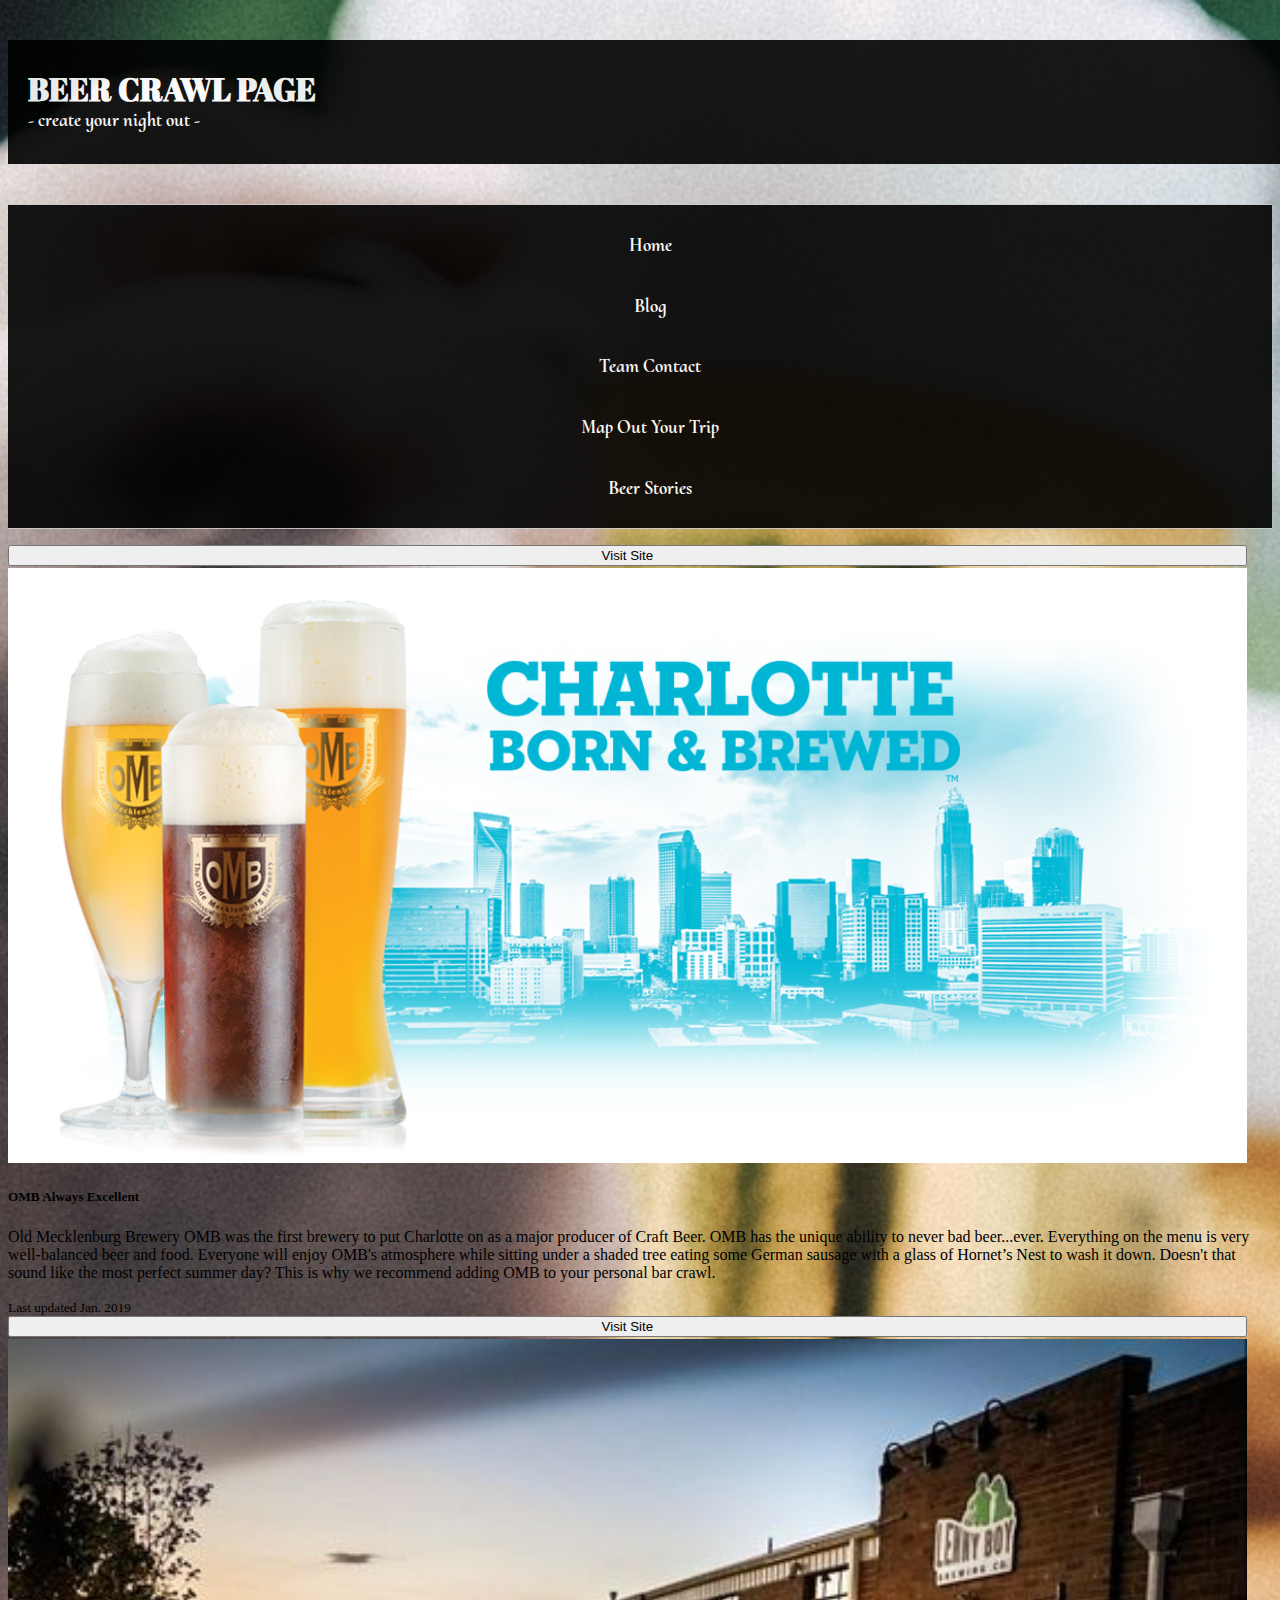
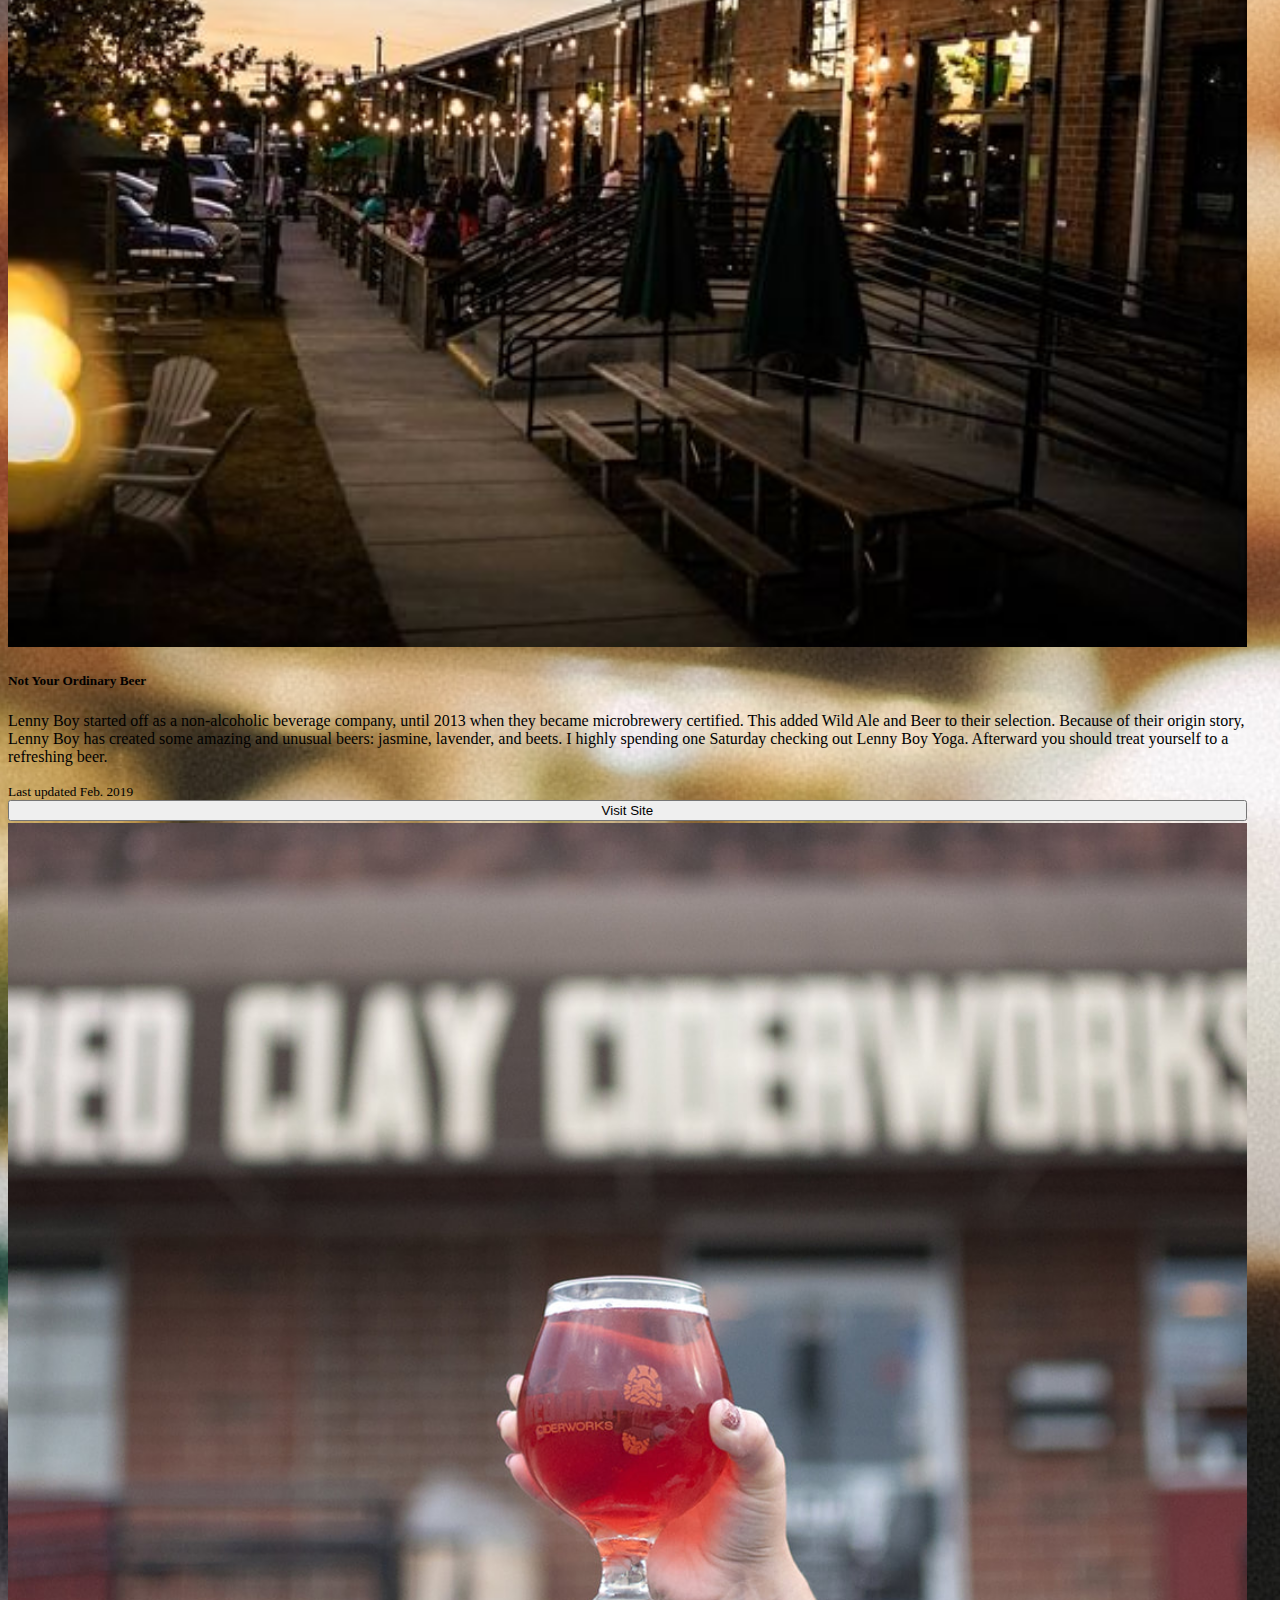
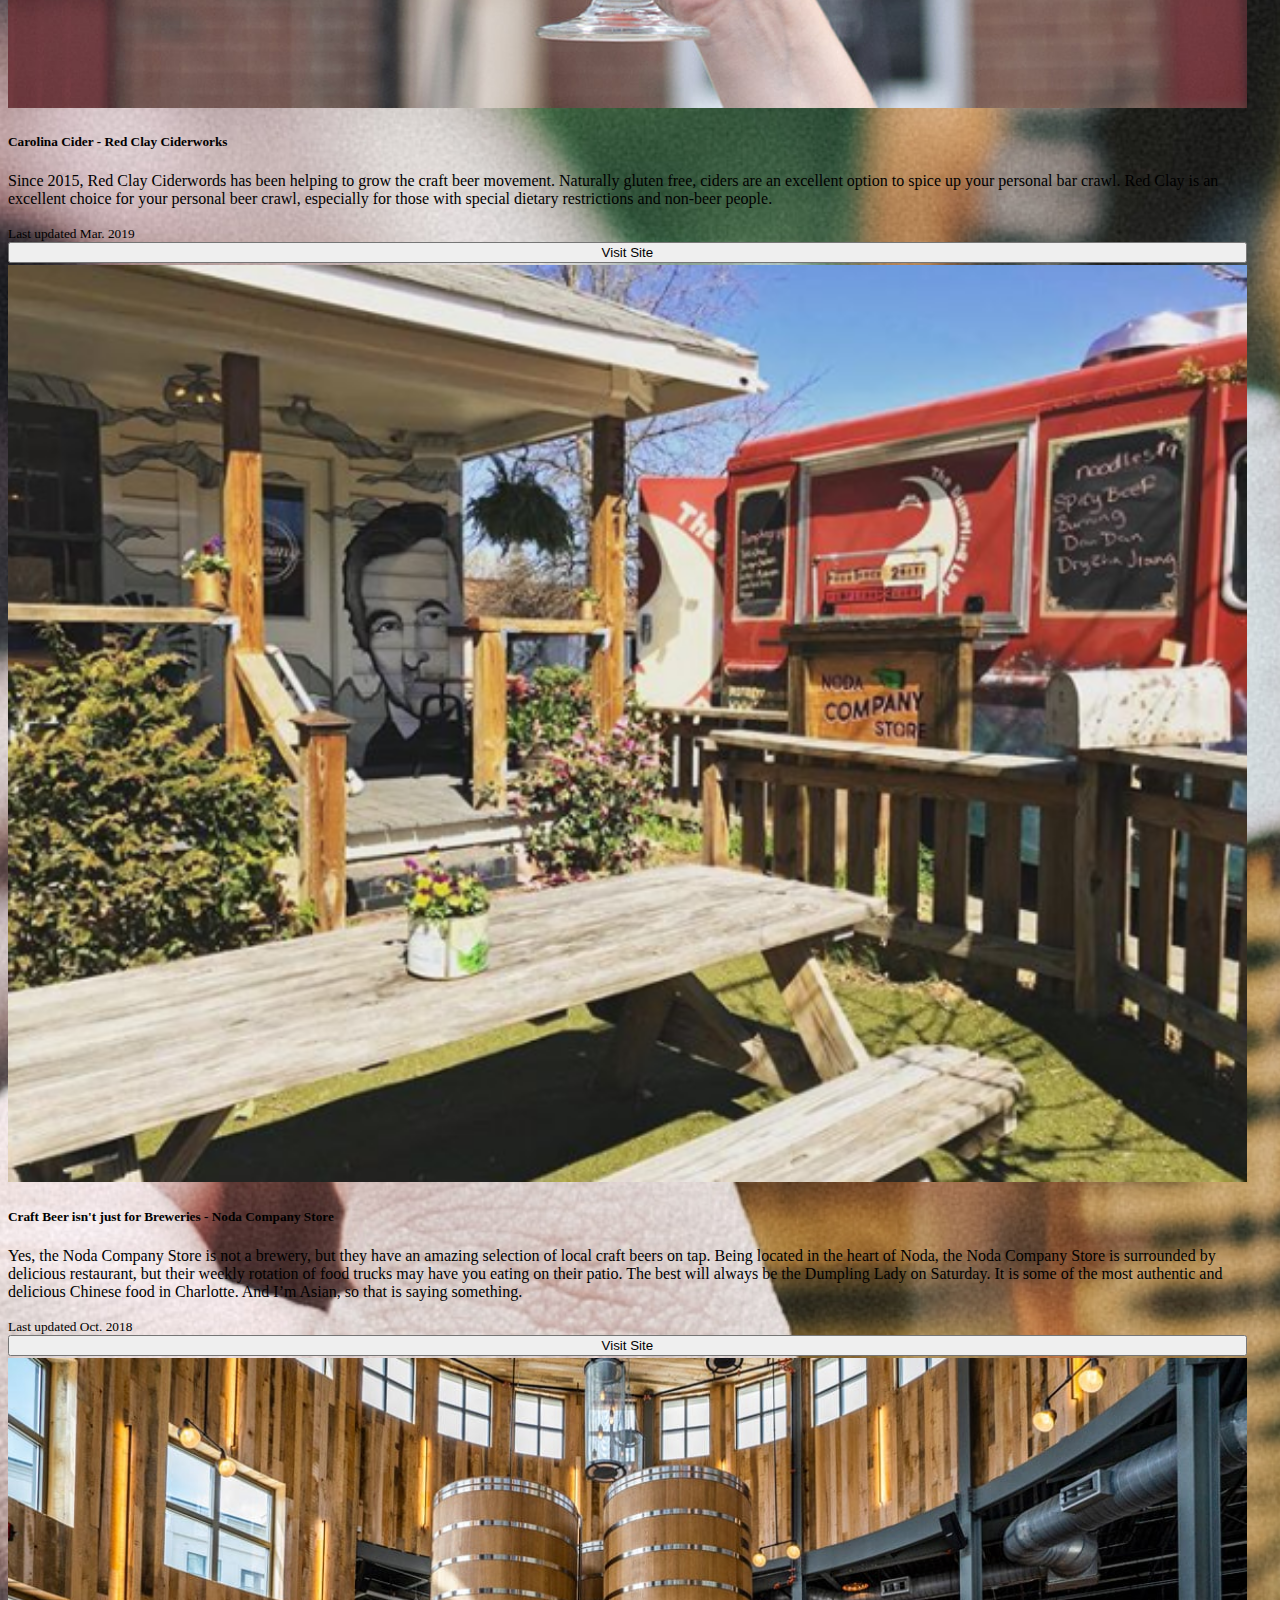
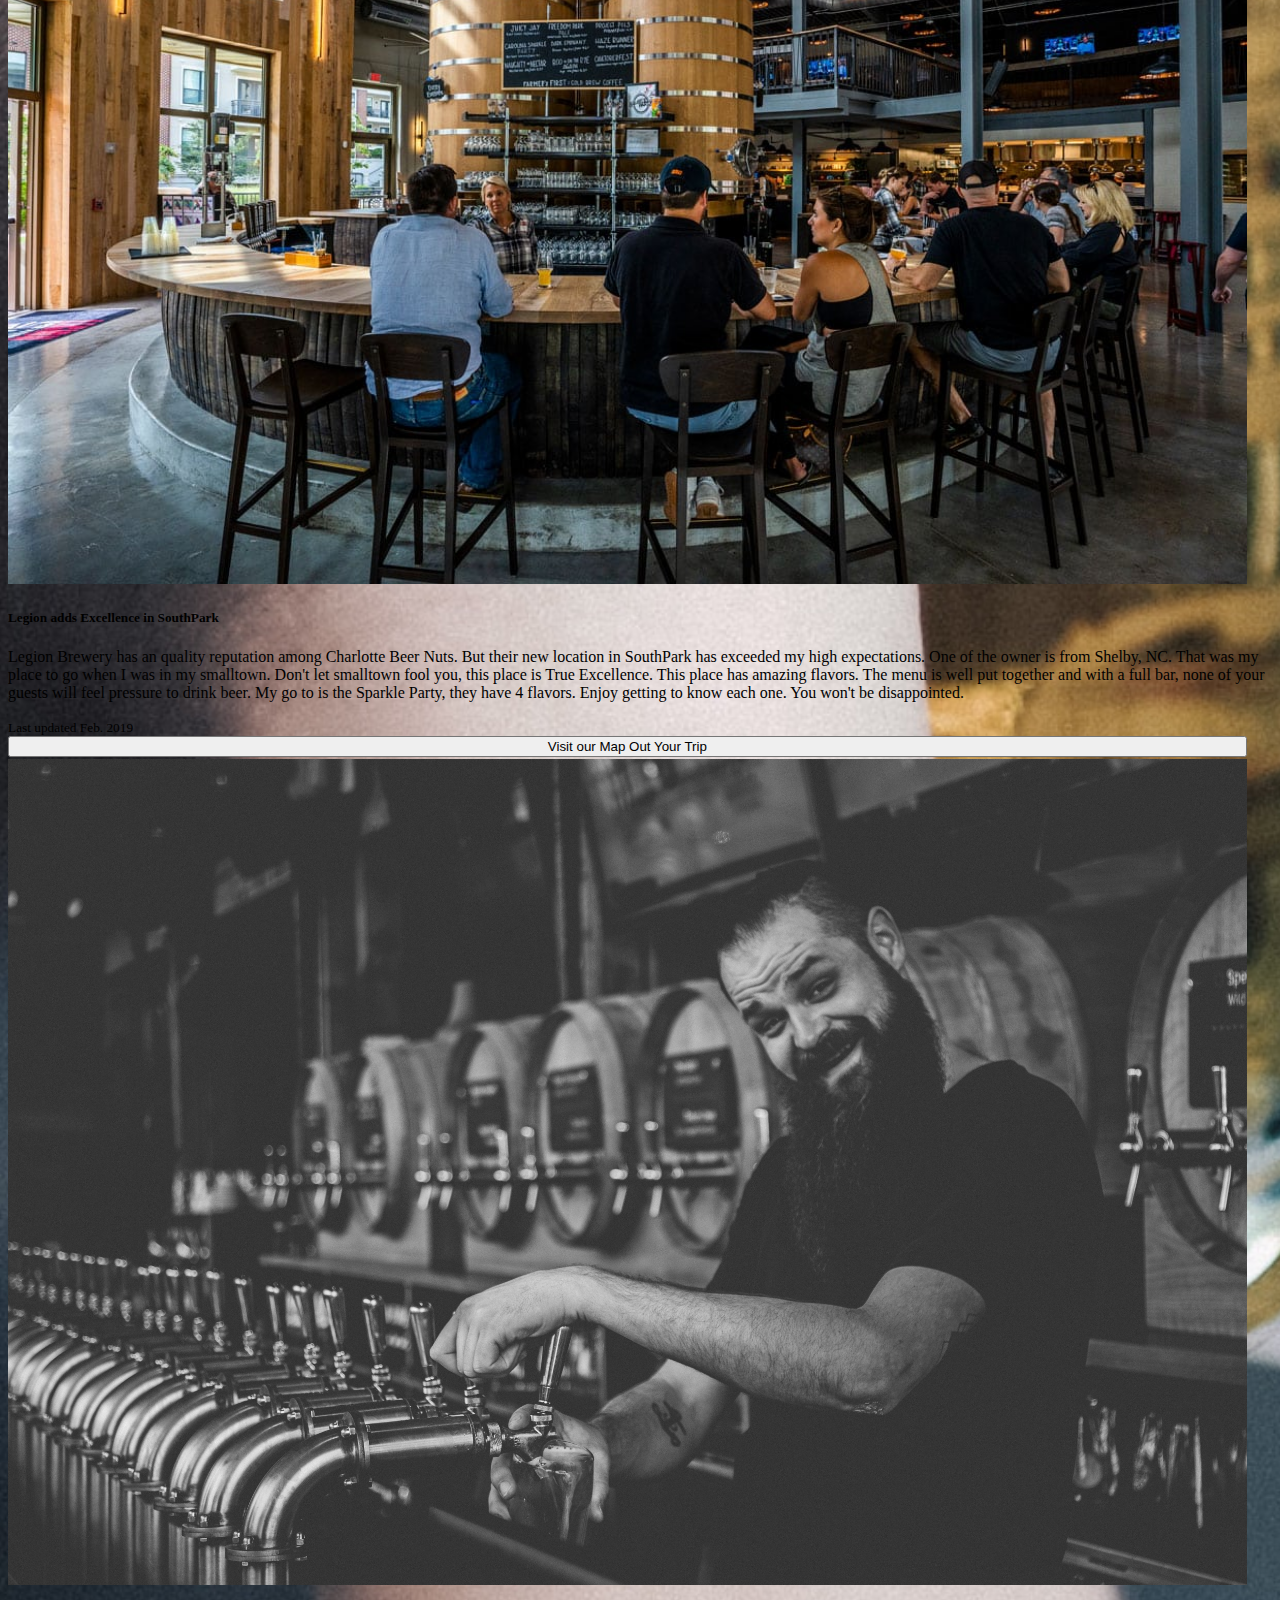
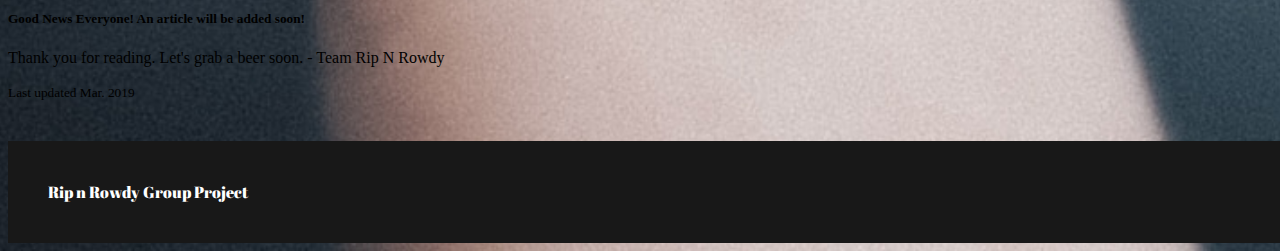
==== blog.html @ 683eb0e2 "some changes to the blog, and small change to the click on the home page" ====
<!DOCTYPE html>
<html>

<head>
  <meta charset="utf-8">
  <meta http-equiv="X-UA-Compatible" content="IE=edge">
  <title>Beer Crawl - Blog</title>
  <link rel="shortcut icon" type="image/png" href="assets/images/beerIcon.png" />
  <link
    href="https://fonts.googleapis.com/css?family=Abril+Fatface|Arvo|Cinzel:700|Cormorant+Upright|Hanuman|Montserrat|Playfair+Display+SC|Pridi|Quattrocento"
    rel="stylesheet">
  <meta name="viewport" content="width=device-width, initial-scale=1">
  <link rel="stylesheet" href="https://stackpath.bootstrapcdn.com/bootstrap/4.2.1/css/bootstrap.min.css"
    integrity="sha384-GJzZqFGwb1QTTN6wy59ffF1BuGJpLSa9DkKMp0DgiMDm4iYMj70gZWKYbI706tWS" crossorigin="anonymous">
  <link rel="stylesheet" type="text/css" media="screen" href="assets/css/style.css">
  <script src="app.js"></script>
</head>


<body>
  <div class="container">
    <div class="bannerHead text-center">
      <h1 class="title">BEER CRAWL PAGE</h1>
      <h3 class="subtitle">- create your night out -</h3>
    </div>
  </div>

  <ul class="nav">
    <li class="nav-item text-center">
      <h3><a class="nav-link active" href="index.html">Home</a></h3>
    </li>
    <li class="nav-item text-center">
      <h3><a class="nav-link" href="blog.html">Blog</a></h3>
    </li>
    <li class="nav-item text-center">
      <h3><a class="nav-link" href="contact.html">Team Contact</a></h3>
    </li>
    <li class="nav-item text-center">
      <h3><a class="nav-link" href="placesTest.html">Map Out Your Trip</a></h3>
    </li>
    <li class="nav-item text-center">
      <h3><a class="nav-link" href="userStories.html">Beer Stories</a></h3>
    </li>
  </ul>
  <div class="blog">
    <div class="card-deck">
      <div class="card m-5 ">
        <a href='https://www.oldemeckbrew.com/' target="_blank"><button name="brewery" class="m-1 blogBtn">Visit
            Site</button></a>
        <!-- stretch goal -->
        <!-- <button id="ombGoogleCalendar" class="m-1 blogBtn"> Add to Google Calendar</button> Address OMB is 4150 Yancey Rd, Charlotte, NC 28217 -->
        <img src="assets/images/OMB.blog.png" class="card-img-top"
          alt="Three beautifully colored beers with a perfect view of the Charlotte Skyline.">
        <div class="card-body">
          <h5 class="card-title">OMB Always Excellent</h5>
          <p class="card-text">Old Mecklenburg Brewery OMB was the first brewery to put Charlotte on as a major producer
            of Craft Beer. OMB has the unique ability to never bad beer...ever. Everything on the menu is very
            well-balanced beer and food. Everyone will enjoy OMB's atmosphere while sitting under a shaded tree eating
            some German sausage with a glass of Hornet’s Nest to wash it down. Doesn't that sound like the most perfect
            summer day? This is why we recommend adding OMB to your personal bar crawl. </p>
        </div>
        <div class="card-footer">
          <small class="text-muted">Last updated Jan. 2019</small>
        </div>
      </div>
      <div class="card m-5">
        <a href='http://www.discoverlennyboy.com/' target="_blank"><button name="brewery" class="m-1 blogBtn">Visit
            Site</button></a>
        <!-- stretch goal -->
        <!-- <button id="lennyBoyGoogleCalendar" class="m-1 blogBtn">Add to Google Calendar</button>Address Lenny Boy 3000 S Tryon St, Charlotte, NC 28217 -->
        <img src="assets/images/lennyBoy.blog.jpg" class="card-img-top"
          alt="Sunsetting over Lenny Boy's front patio and the lights struggle over the patio are all lit up like fireflies. ">
        <div class="card-body">
          <h5 class="card-title">Not Your Ordinary Beer</h5>
          <p class="card-text"> Lenny Boy started off as a non-alcoholic beverage company, until 2013 when they became
            microbrewery certified. This added Wild Ale and Beer to their selection. Because of their origin story,
            Lenny Boy has created some amazing and unusual beers: jasmine, lavender, and beets. I highly spending one
            Saturday checking out Lenny Boy Yoga. Afterward you should treat yourself to a refreshing beer. </p>
        </div>
        <div class="card-footer">
          <small class="text-muted">Last updated Feb. 2019</small>
        </div>
      </div>
      <div class="card m-5">
        <a href='http://www.redclayciderworks.com/' target="_blank"><button name="brewery" class="m-1 blogBtn">Visit
            Site</button></a>
        <!-- <button id="lennyBoyGoogleCalendar" class="m-1 blogBtn">Add to Google Calendar</button>Address Red Clay Ciderworks 245 Clanton Rd, Charlotte, NC 28217 -->
        <img src="assets/images/redClayblog.jpg" class="card-img-top" alt="...">
        <div class="card-body">
          <h5 class="card-title">Carolina Cider - Red Clay Ciderworks</h5>
          <p class="card-text">Since 2015, Red Clay Ciderwords has been helping to grow the craft beer movement.
            Naturally gluten free, ciders are an excellent option to spice up your personal bar crawl. Red Clay is an
            excellent choice for your personal beer crawl, especially for those with special dietary restrictions and
            non-beer people. </p>
        </div>
        <div class="card-footer">
          <small class="text-muted">Last updated Mar. 2019</small>
        </div>
      </div>
    </div>
    <div class="card-deck">

      <div class="card m-5">
        <a href='https://www.thecompanystorenoda.com/' target="_blank"><button name="brewery" class="m-1 blogBtn">Visit
            Site</button></a>
        <!-- <button id="nodaCompanyStoreGoogleCalendar" class="m-1 blogBtn"> Add to Google Calendar</button> -->
        <img src="assets/images/nodaCompanyStoreDumplingLady.png" class="card-img-top"
          alt="Back porch of the Noda Company Store and the Dumpling Lady's Red Food Truck next to it. Looks like an amzing porch to rest on.">
        <div class="card-body">
          <h5 class="card-title">Craft Beer isn't just for Breweries - Noda Company Store </h5>
          <p class="card-text">Yes, the Noda Company Store is not a brewery, but they have an amazing selection of local
            craft beers on tap. Being located in the heart of Noda, the Noda Company Store is surrounded by delicious
            restaurant, but their weekly rotation of food trucks may have you eating on their patio. The best will
            always be the Dumpling Lady on Saturday. It is some of the most authentic and delicious Chinese food in
            Charlotte. And I’m Asian, so that is saying something.
          </p>
        </div>
        <div class="card-footer">
          <small class="text-muted">Last updated Oct. 2018</small>
        </div>
      </div>
      <div class="card m-5">
        <a href='https://southpark.legionbrewing.com/' target="_blank"><button name="brewery" class="m-1 blogBtn">Visit
            Site</button></a>
        <!-- <button id="legionGoogleCalendar" class="m-1 blogBtn">Add to Google Calendar</button> -->
        <img src="assets/images/legionBrewerySouthPark.jpg" class="card-img-top"
          alt="Sunsetting over Lenny Boy's front patio and the lights struggle over the patio are all lit up like fireflies. ">
        <div class="card-body">
          <h5 class="card-title">Legion adds Excellence in SouthPark</h5>
          <p class="card-text"> Legion Brewery has an quality reputation among Charlotte Beer Nuts. But their new
            location in SouthPark has exceeded my high expectations. One of the owner is from Shelby, NC. That was my
            place to go when I was in my smalltown. Don't let smalltown fool you, this place is True Excellence. This
            place has amazing flavors. The menu is well put together and with a full bar, none of your guests will
            feel pressure to drink beer. My go to is the Sparkle Party, they have 4 flavors. Enjoy getting to know each
            one. You won't be disappointed. </p>
        </div>
        <div class="card-footer">
          <small class="text-muted">Last updated Feb. 2019</small>
        </div>
      </div>
      <div class="card m-5">
        <a href='placesTest.html' class="disabled"><button name="brewery" class="m-1 blogBtn disabled">Visit our Map Out Your Trip</button></a>
        <!-- <button id="lennyBoyGoogleCalendar" class="m-1 blogBtn">Add to Google Calendar</button> -->
        <img src="assets/images/bartenderPic.jpg" class="card-img-top" alt="Bearded bartender pouring a">
        <div class="card-body">
          <h5 class="card-title">Good News Everyone! An article will be added soon!</h5>
          <p class="card-text">Thank you for reading. Let's grab a beer soon. - Team Rip N Rowdy</p>
        </div>
        <div class="card-footer">
          <small class="text-muted">Last updated Mar. 2019</small>
        </div>
      </div>
    </div>
  </div>

  <!-- <div class="loveBeerSendYourStory">
    <h2>Do you Love Beer too? Share your story and love for good beer. </h2>
  </div> -->
  <footer class="container text-center col-lg-12">Rip n Rowdy Group Project</footer>
  <script src="https://code.jquery.com/jquery-3.3.1.slim.min.js"
    integrity="sha384-q8i/X+965DzO0rT7abK41JStQIAqVgRVzpbzo5smXKp4YfRvH+8abtTE1Pi6jizo"
    crossorigin="anonymous"></script>
  <script src="https://cdnjs.cloudflare.com/ajax/libs/popper.js/1.14.6/umd/popper.min.js"
    integrity="sha384-wHAiFfRlMFy6i5SRaxvfOCifBUQy1xHdJ/yoi7FRNXMRBu5WHdZYu1hA6ZOblgut"
    crossorigin="anonymous"></script>
  <script src="https://stackpath.bootstrapcdn.com/bootstrap/4.2.1/js/bootstrap.min.js"
    integrity="sha384-B0UglyR+jN6CkvvICOB2joaf5I4l3gm9GU6Hc1og6Ls7i6U/mkkaduKaBhlAXv9k"
    crossorigin="anonymous"></script>
  <script src="assets/javascript/app.js"></script>

</body>

</html>
---- assets/css/style.css ----
body {
  background-image: url(../images/blogBackground.jpg);
  background-position: center top; 
  background-repeat: no-repeat; 
  background-size: cover;
}

.bannerHead {
  background-color: black;
  color:white;
  margin-top: 40px;
  float: center;
  line-height: .5;
  width: 100%;
  opacity: .9;
  padding: 20px;
}

h1 {
  font-family: 'Abril Fatface', cursive;
  margin-bottom: 0;
}

h3 {
  font-family: 'Cormorant Upright', serif;
}

h4 {
  font-family:'Montserrat', sans-serif;
  margin-top: 0;
  margin-bottom: 40px;
}

h6 {
  font-family: 'Abril Fatface', cursive;
  margin-top: 5px;
}

.carousel {
  margin: auto;
  margin-top: 40px;
  max-width: 900px;
  float: center;
}

.carousel-inner img {
  margin: auto;
  max-height: 503px;

}
.carousel-inner  div img {
 max-height: 420px;
 max-width: 720px;
 overflow: hidden;

}

footer {
  color: white;
  font-family: 'Abril Fatface', cursive;
  padding: 40px;
  background-color: rgb(24, 24, 24);
  width: 100%;
  margin-top: 40px;
}

.nav{
  border:1px solid #ccc;
  border-width:1px 0;
  list-style-type: none;
  margin-left: 0;
  padding: 0;
  text-align: center;
  justify-content: center;
  margin-top: 40px;
  background-color: black; 
  opacity: .9;
}

.nav li{
  position: relative;
  display: block;
  text-align: center;
  float: center;
  margin-left: 20px;
}
.nav a{
  display: block;
  text-align: center;
  padding: 10px;
  float: center;
  color: white; 
  text-decoration: inherit; 
  margin: 0;
  margin-top: 0;
}

.nav ul {
  text-align: center;
  display: block;
  float: center;
}

.infoContainer {
  border: 1px black;
  margin-top: 40px;
  width: 55%;
  color: white;
  background: black;
  opacity: .9;
  padding-top: 40px;
  padding-bottom: 40px;
  text-align: center;
}

#meiPic  {
  max-height: 220px;
  /* float: left; */


}
#alyssaPic {
  max-width: 220px;
}

.blogBtn {
    width: 98%;
}

.card-img-top {
    width: 98%;
    margin: auto;
    float: center;
    margin-top: 2px;
}

.teamDiv {
    overflow: auto;
    margin: auto;
    float: center;
    width: 80%;
    background-color: black;
    color: white;
    opacity: .9;
    padding: 50px;
    margin-top: 50px;
}

.boyInfo {
    margin: auto;
    margin-top: 50px;
}

.teamPhotos {
    overflow: auto;
    margin:auto;
    float: left;
    max-width: 120px;
    max-height: 120px;
}

.teamBio {
    margin: auto;
    float: left;
    text-decoration: none;
}

.contactUs {
    margin: auto;
    float: center;
    background-color: black;
    opacity: .9;
    color: white;
    margin-top: 50px;
    padding: 50px;
}

.panel-title {
    padding: 20px;
}

.btn-success {
    margin-top: 20px;
}

.storyInput {
    min-height: 250px;
}

.text-success {
    float: center;
}

a {
  text-decoration-color: none;
  color: green;
}
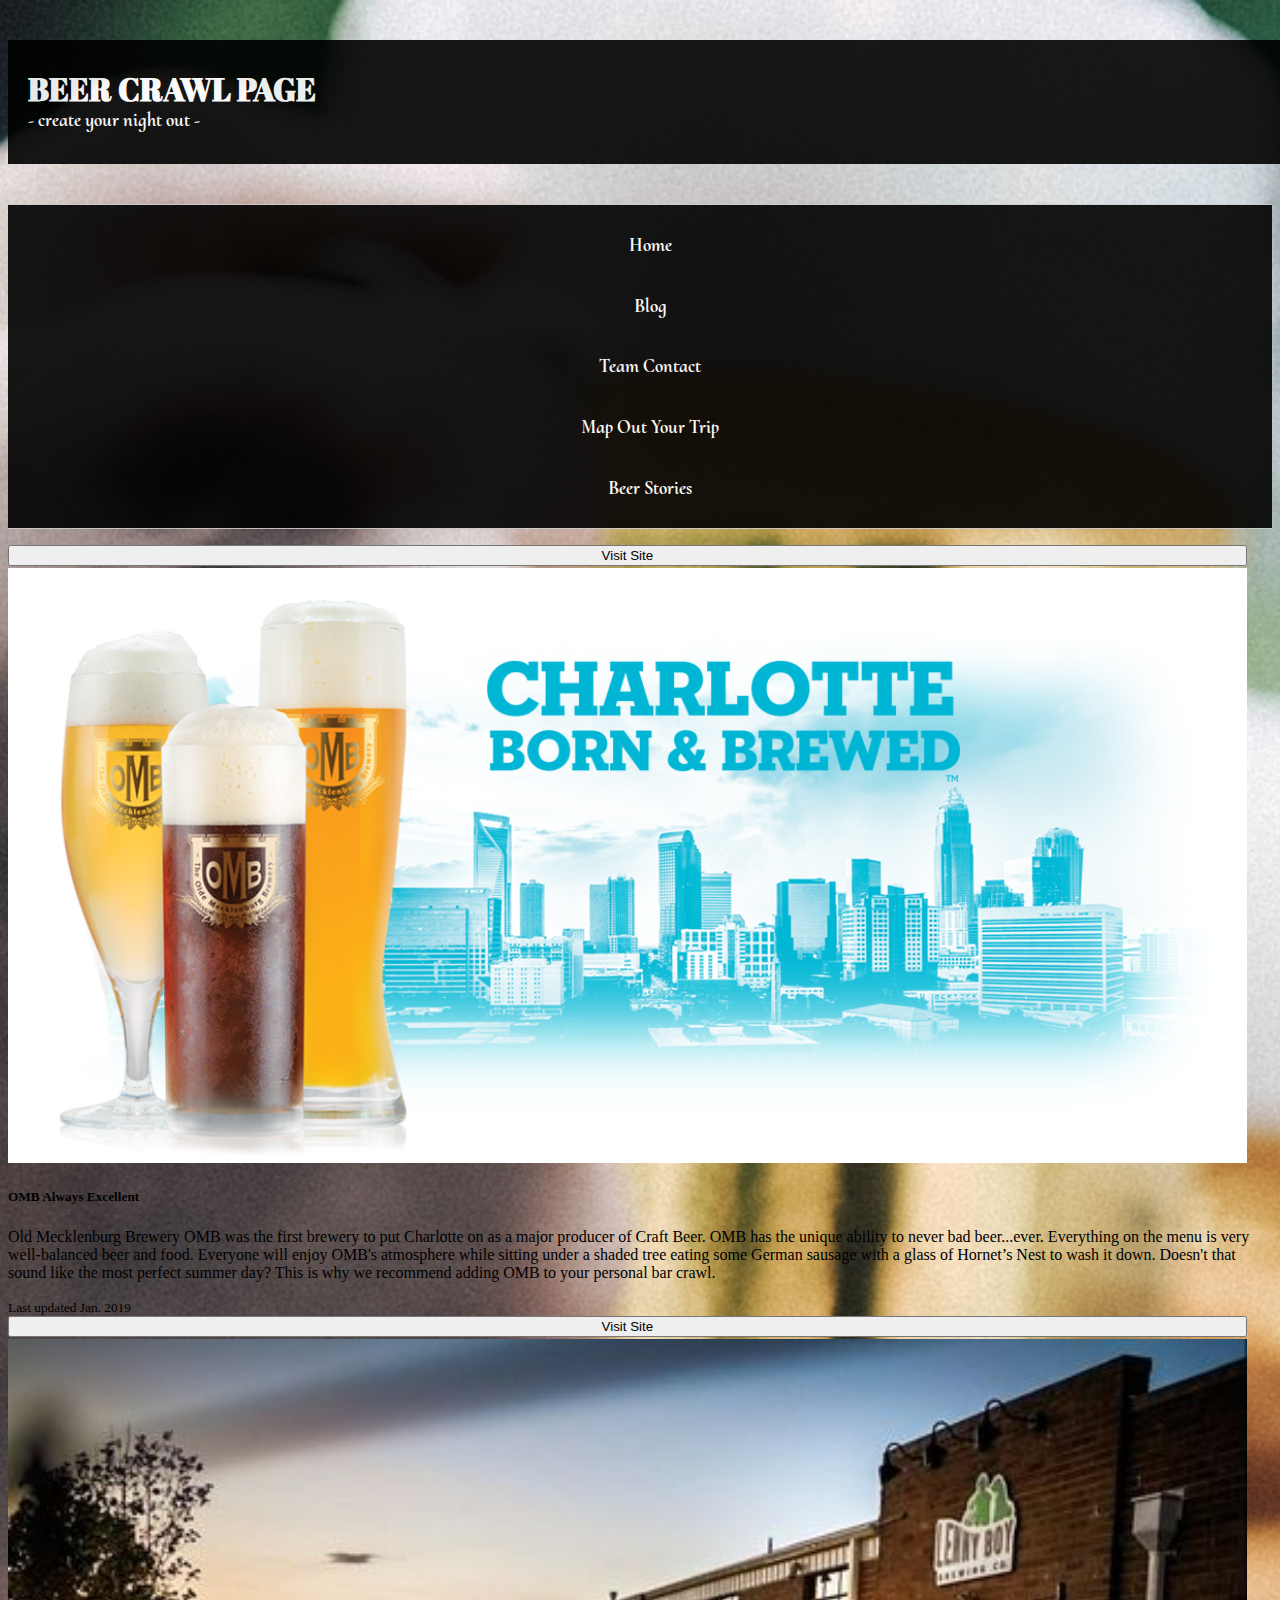
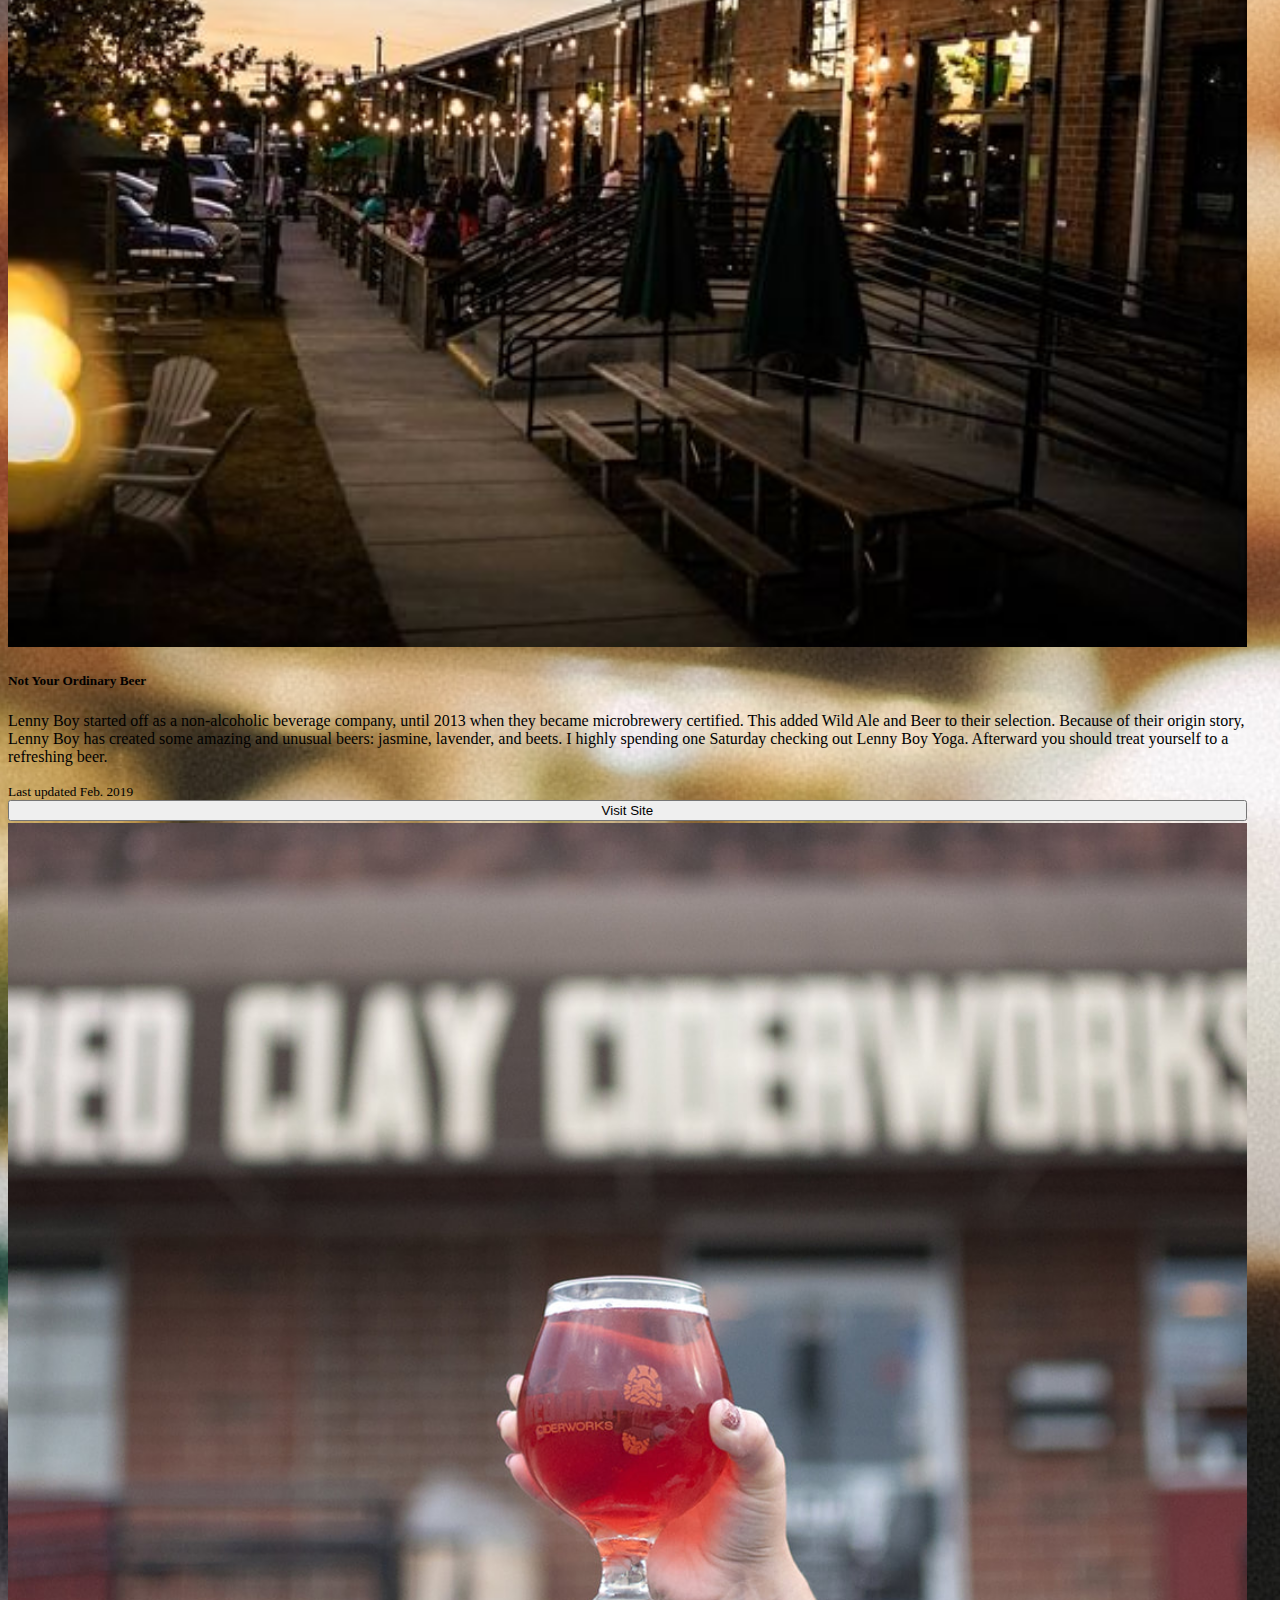
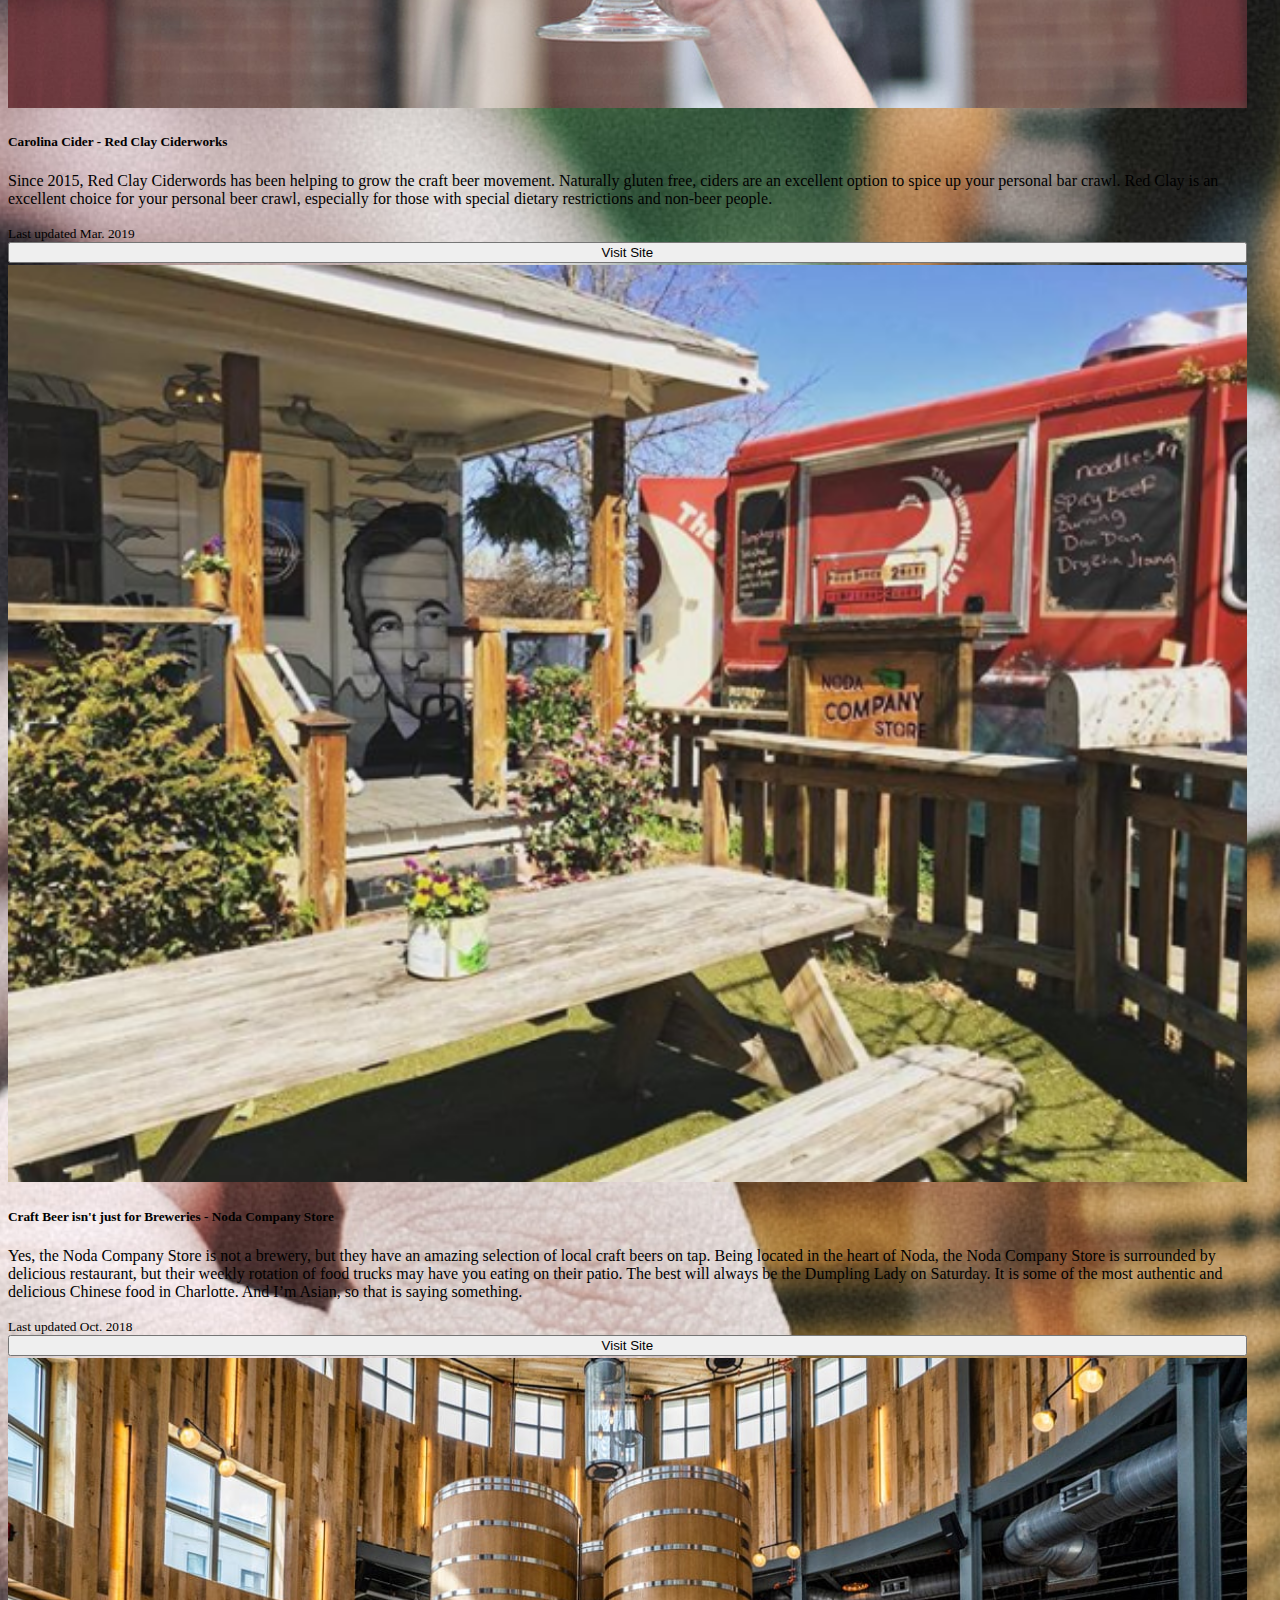
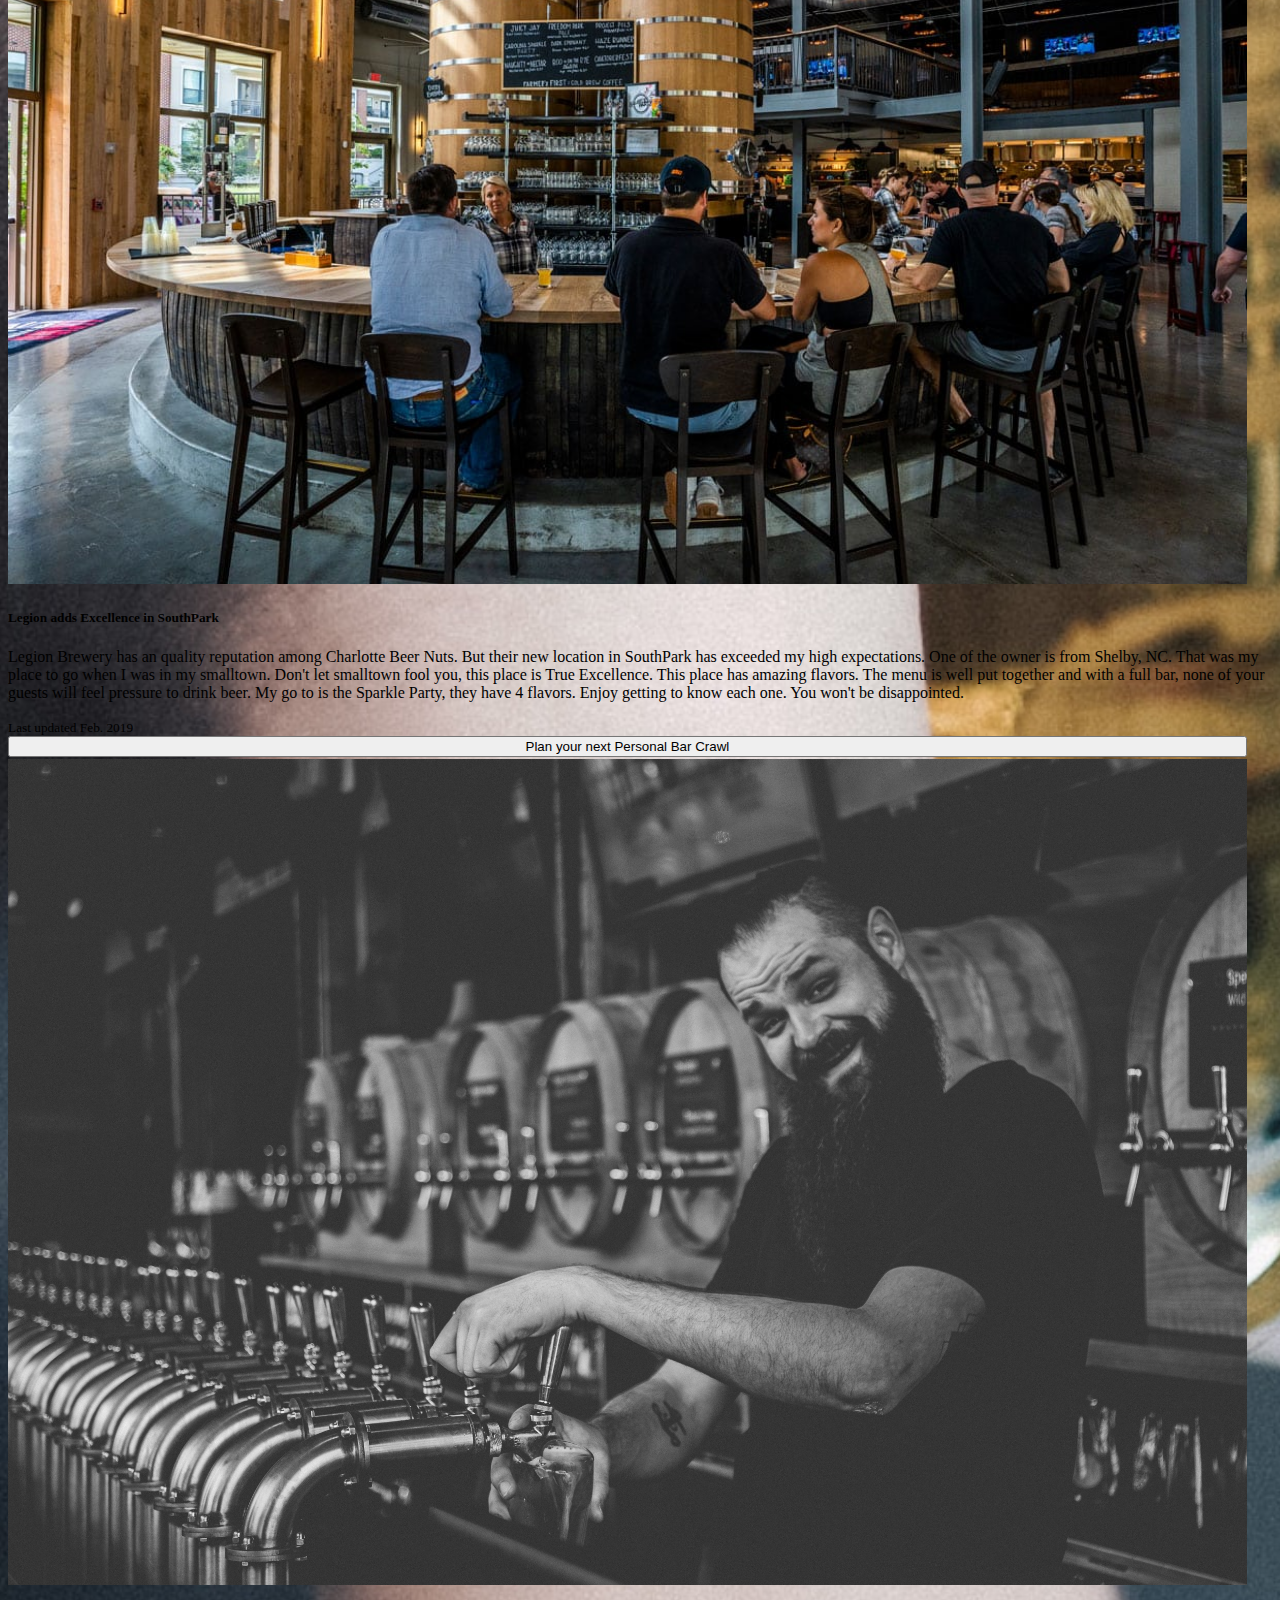
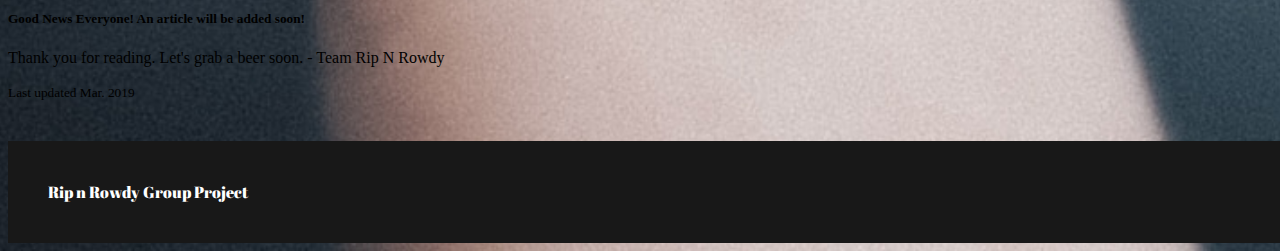
==== commit 3fd5be5b: "stopping place before helping tyler" ====
--- a/blog.html
+++ b/blog.html
@@ -139,7 +139,7 @@
         </div>
       </div>
       <div class="card m-5">
-        <a href='placesTest.html' class="disabled"><button name="brewery" class="m-1 blogBtn disabled">Visit our Map Out Your Trip</button></a>
+        <a href='placesTest.html' class="disabled"><button name="brewery" class="m-1 blogBtn disabled">Plan your next Personal Bar Crawl</button></a>
         <!-- <button id="lennyBoyGoogleCalendar" class="m-1 blogBtn">Add to Google Calendar</button> -->
         <img src="assets/images/bartenderPic.jpg" class="card-img-top" alt="Bearded bartender pouring a">
         <div class="card-body">
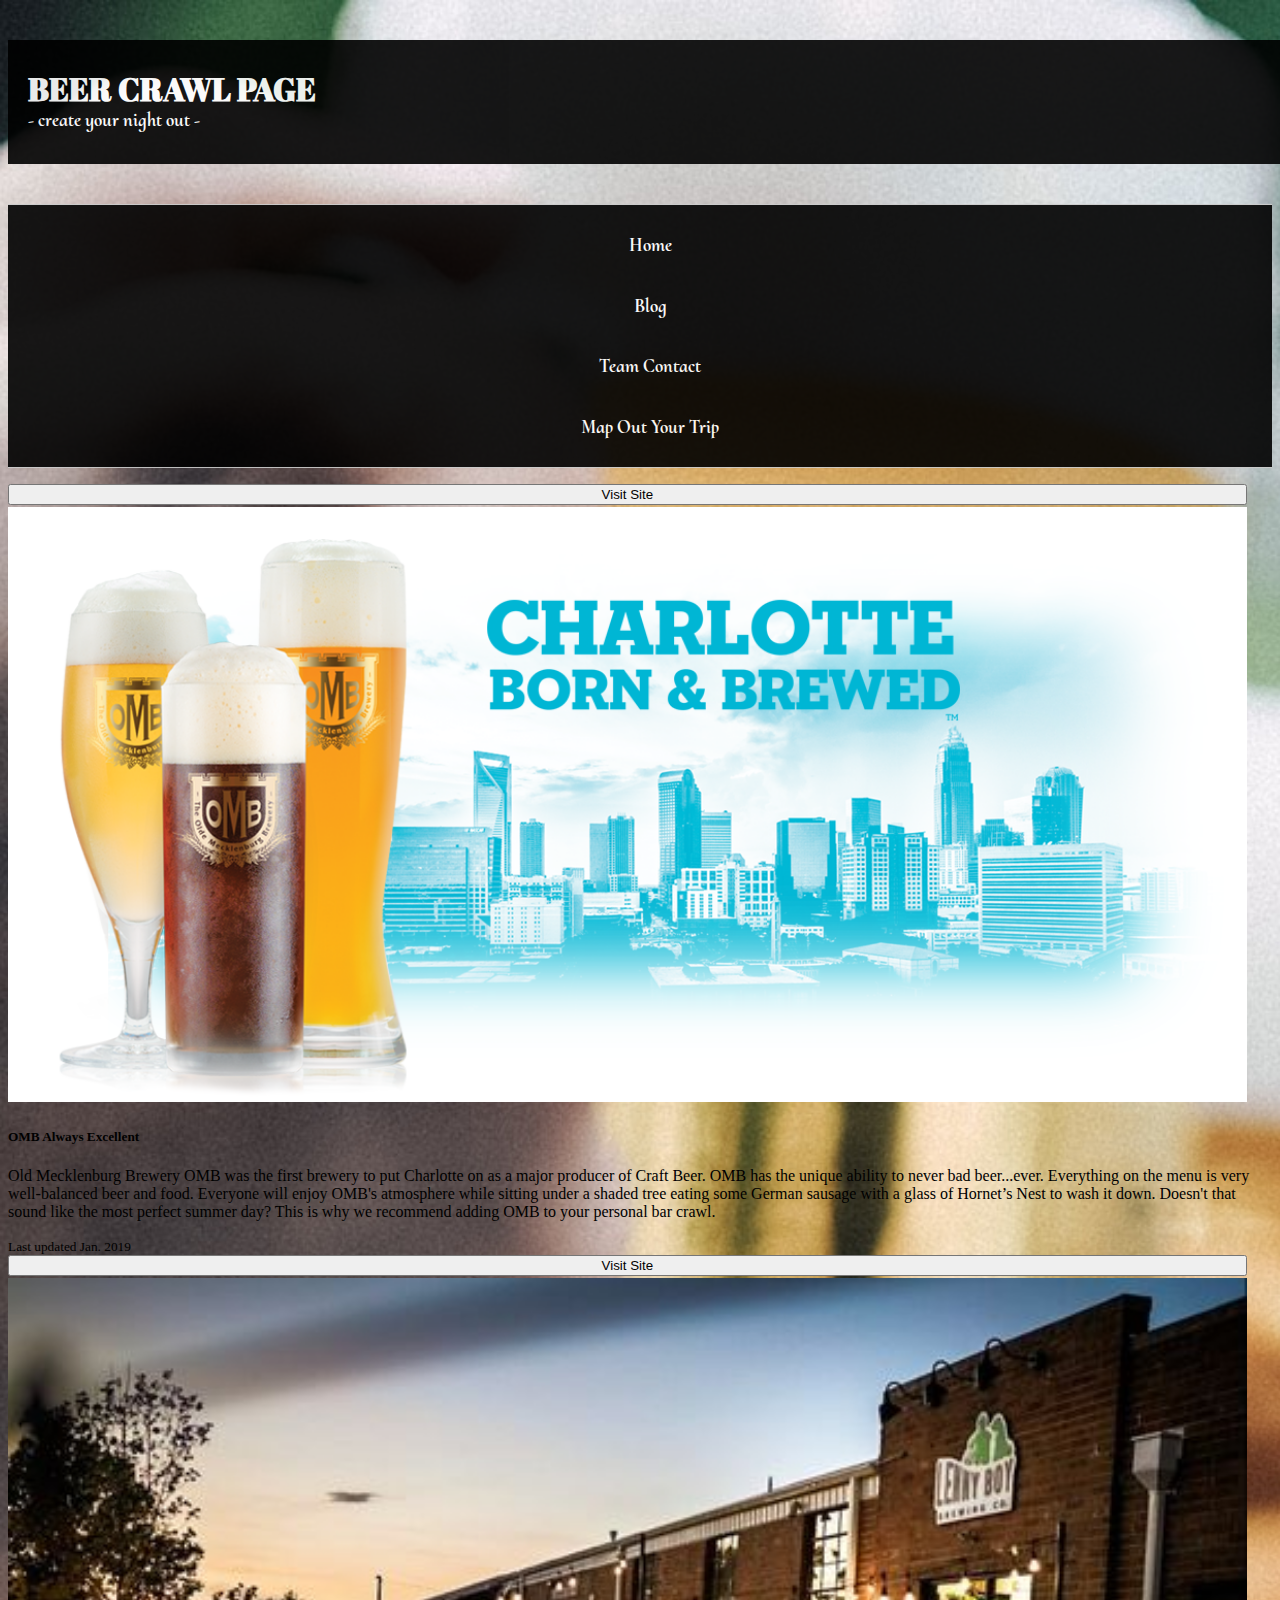
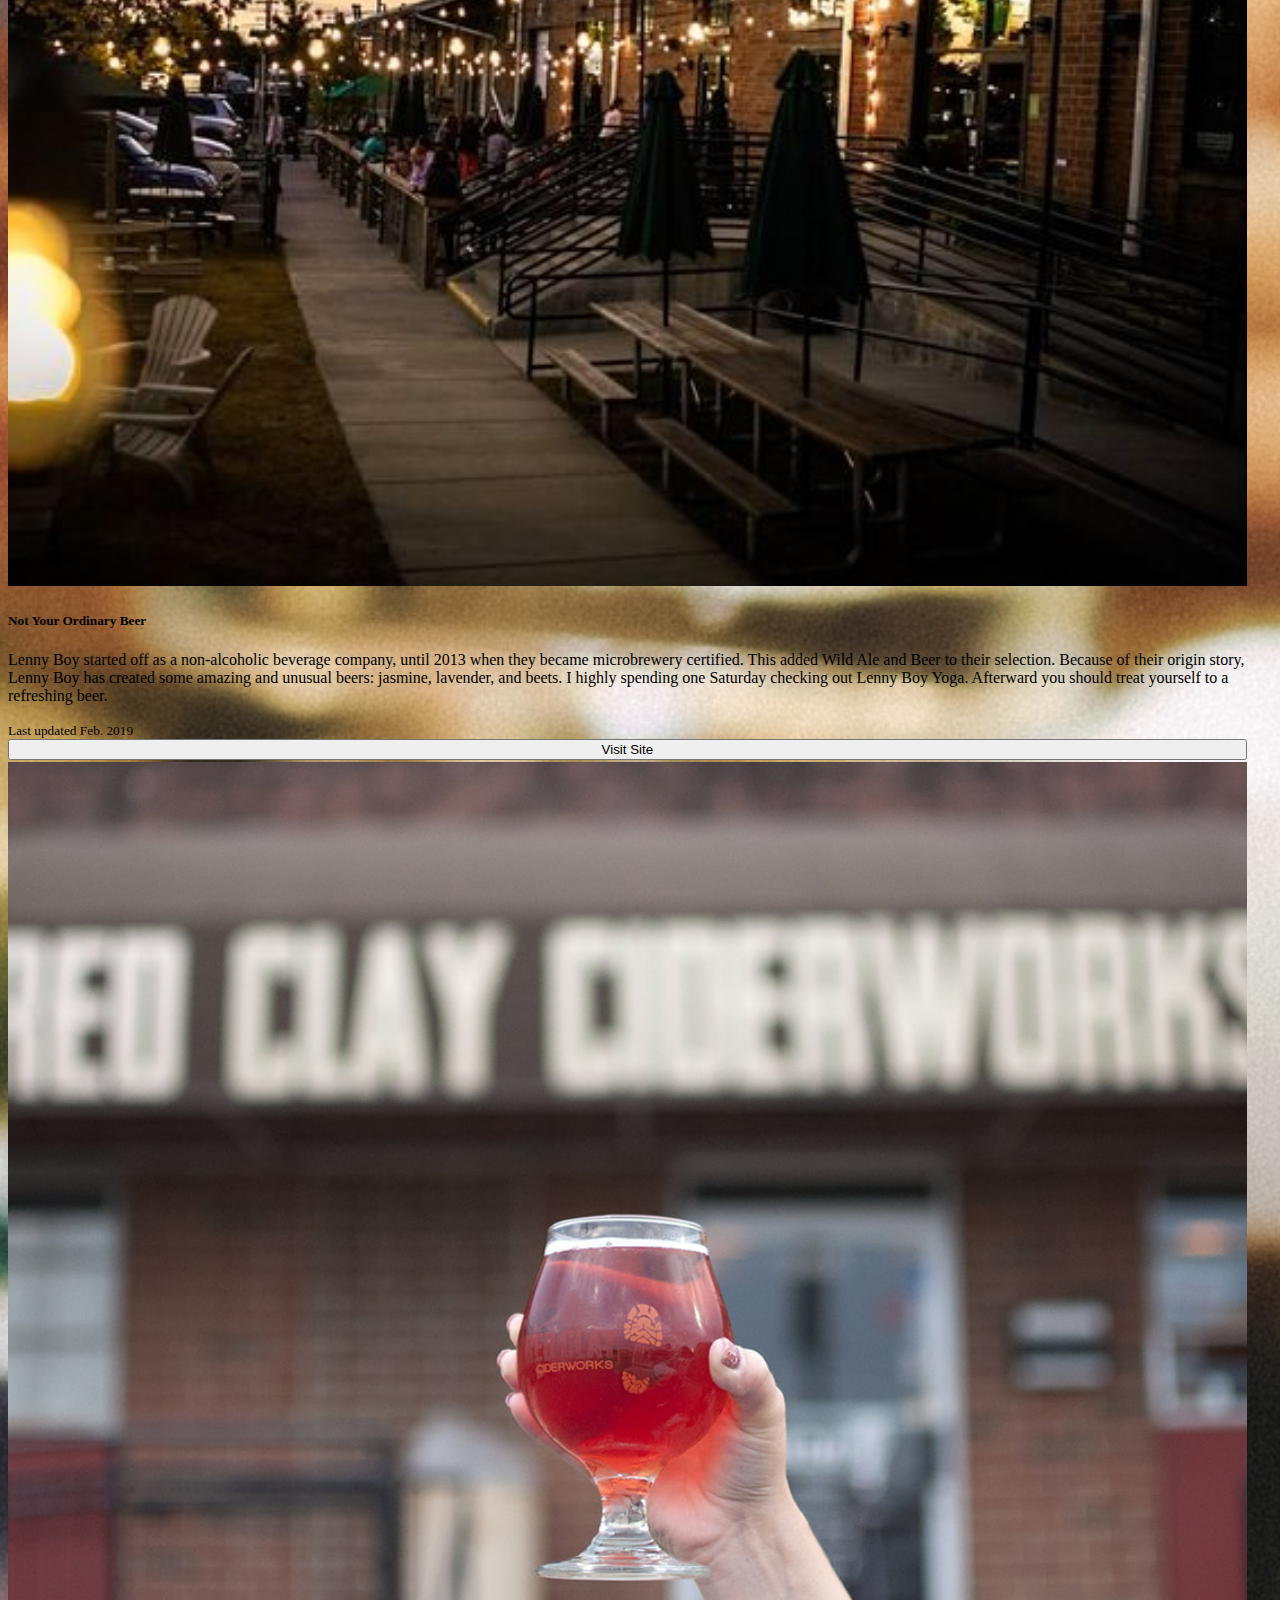
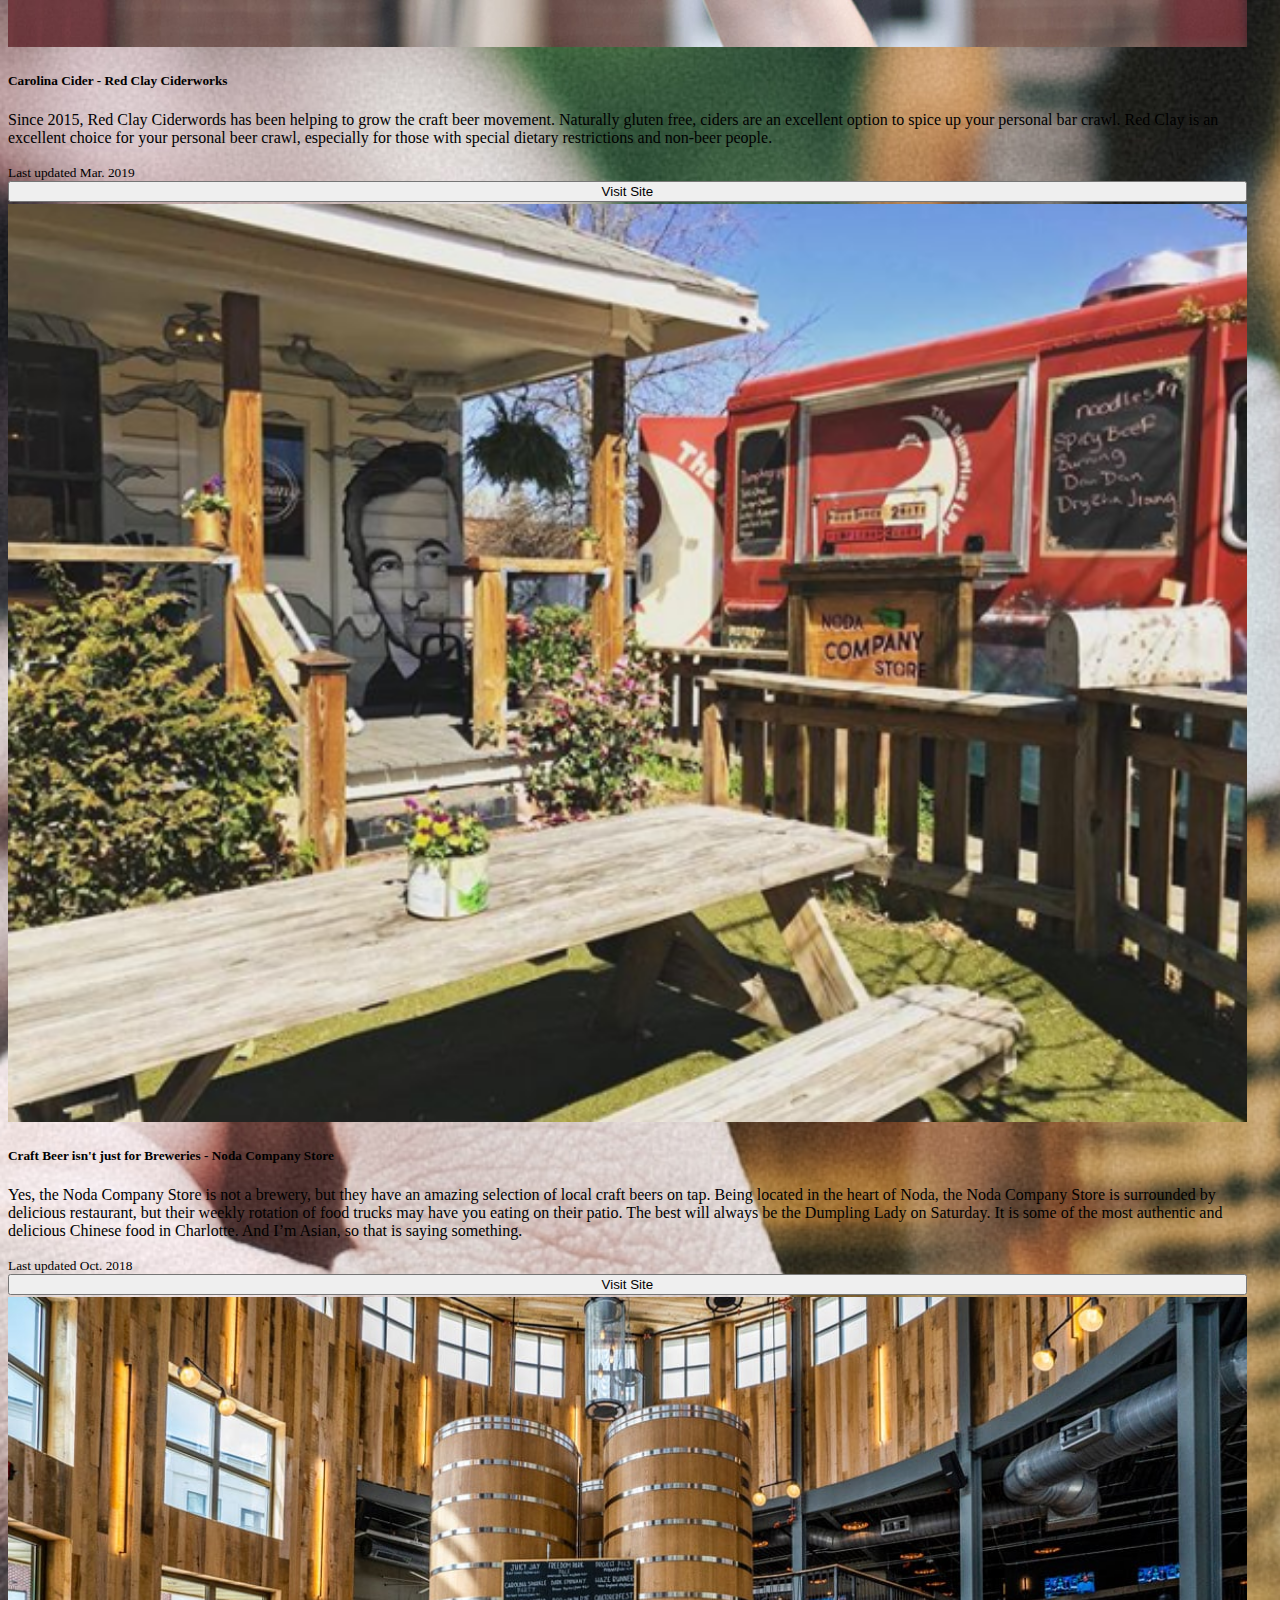
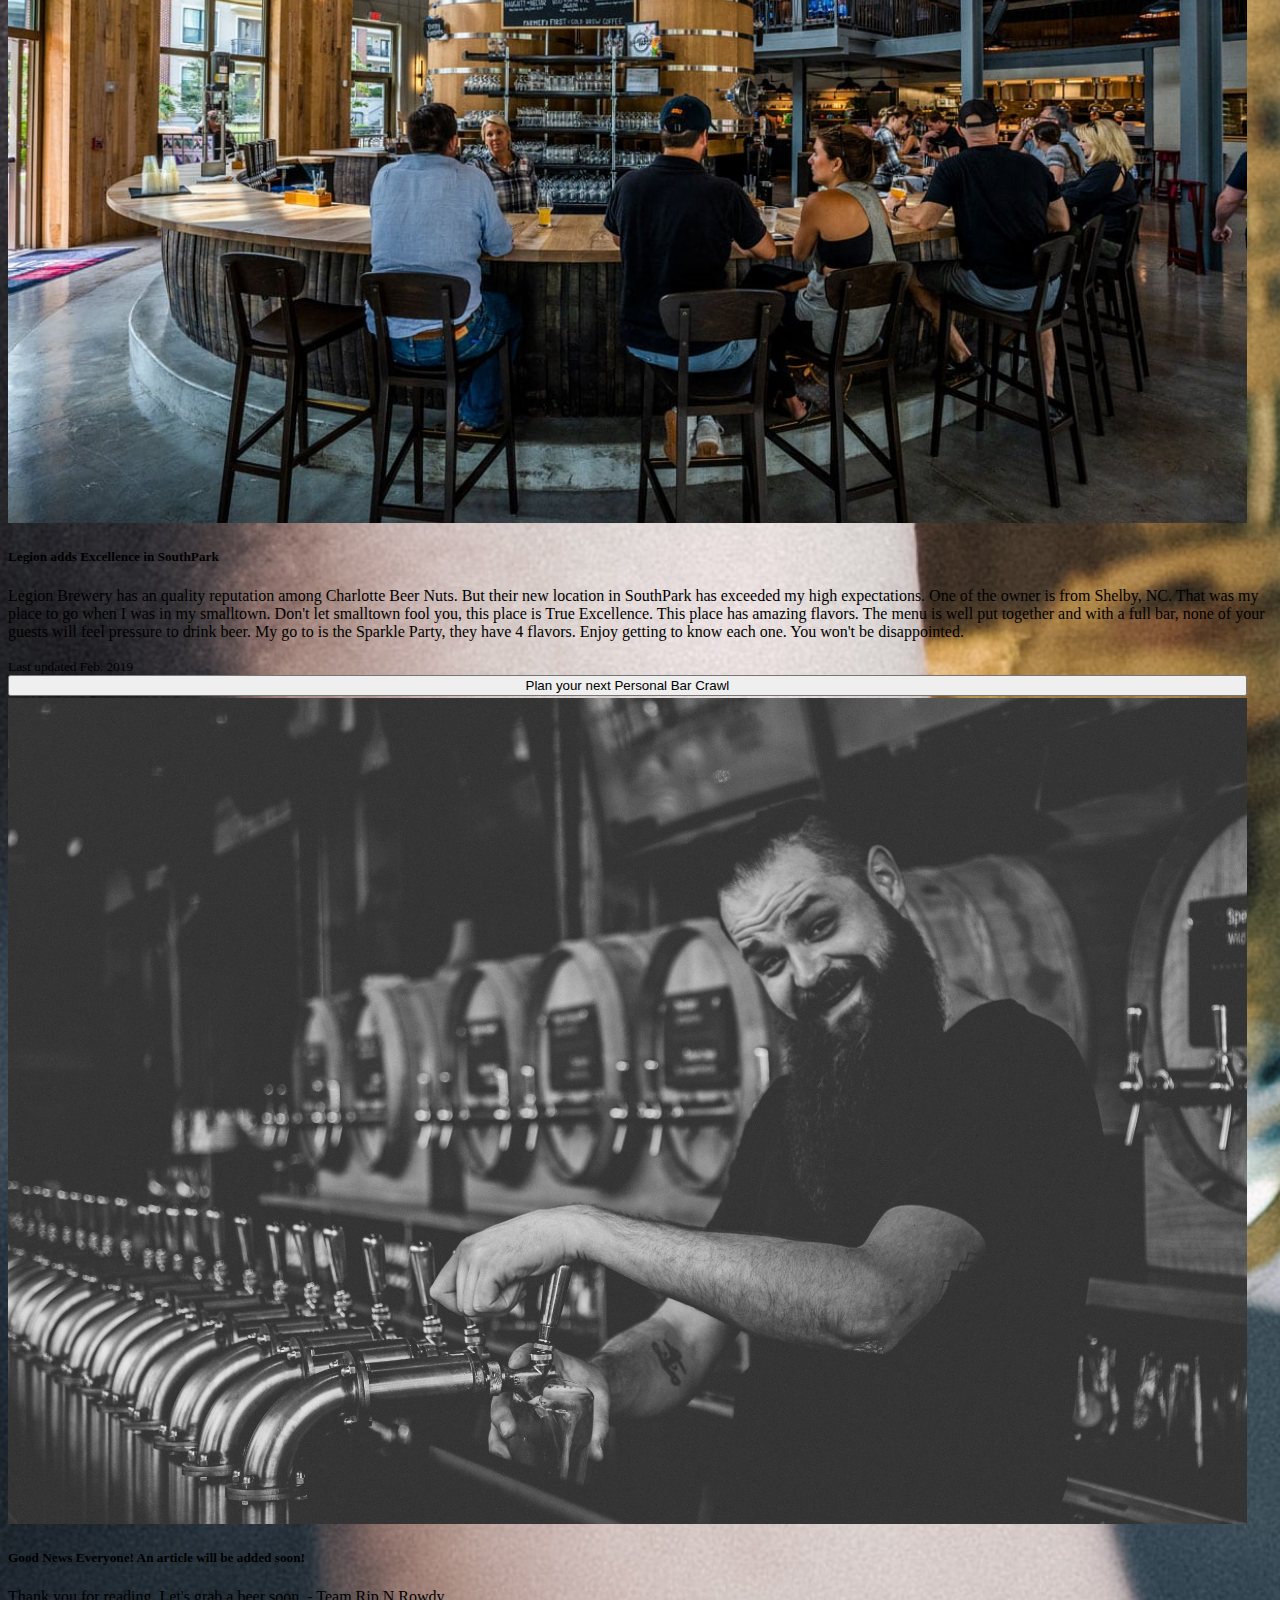
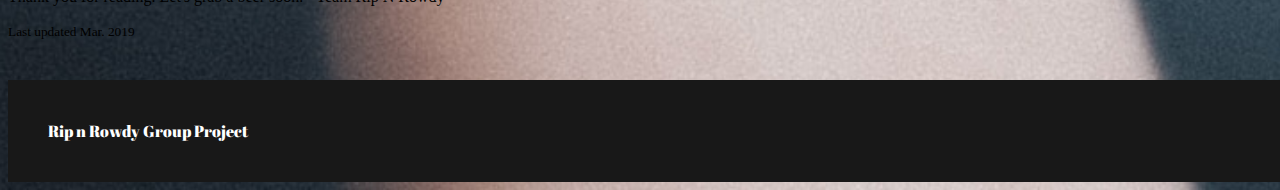
==== commit cbce8228: "tell beer story contact form is working and populating the story" ====
--- a/blog.html
+++ b/blog.html
@@ -38,9 +38,9 @@
     <li class="nav-item text-center">
       <h3><a class="nav-link" href="placesTest.html">Map Out Your Trip</a></h3>
     </li>
-    <li class="nav-item text-center">
+    <!-- <li class="nav-item text-center">
       <h3><a class="nav-link" href="userStories.html">Beer Stories</a></h3>
-    </li>
+    </li> -->
   </ul>
   <div class="blog">
     <div class="card-deck">
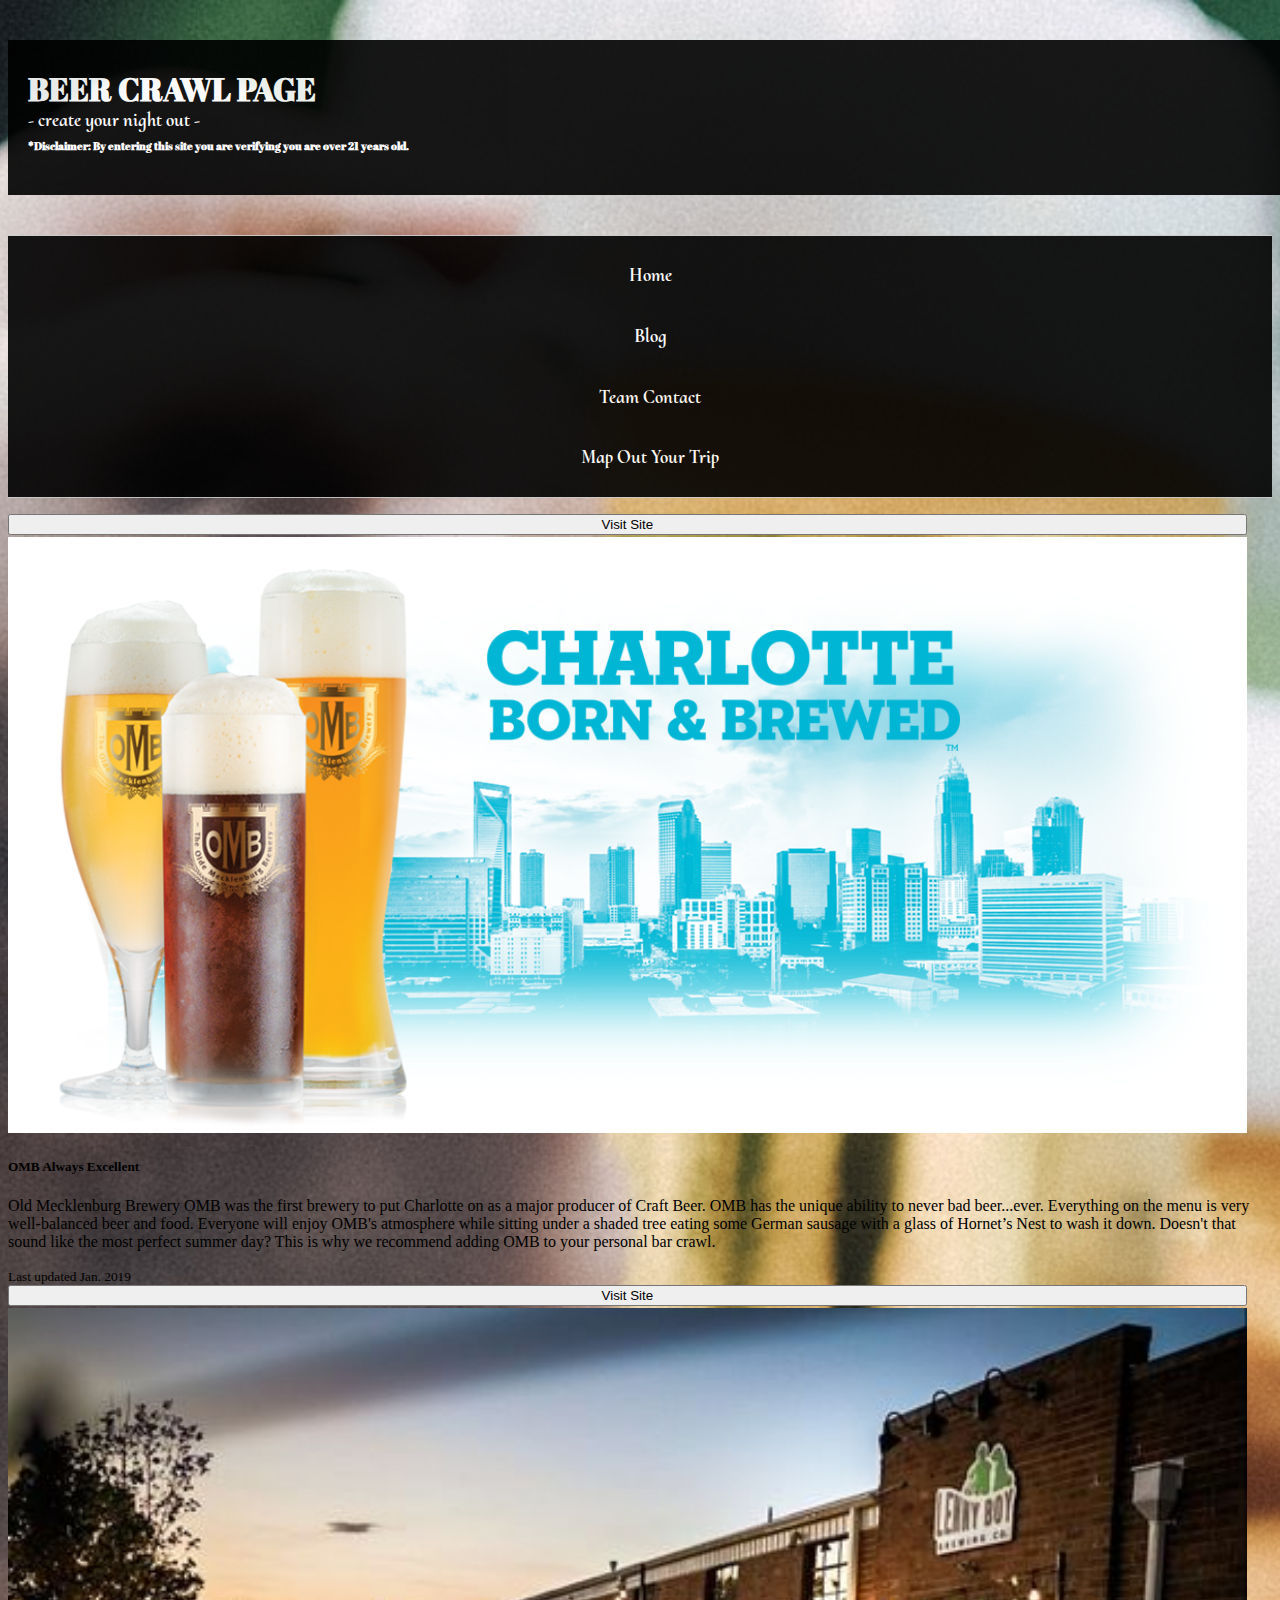
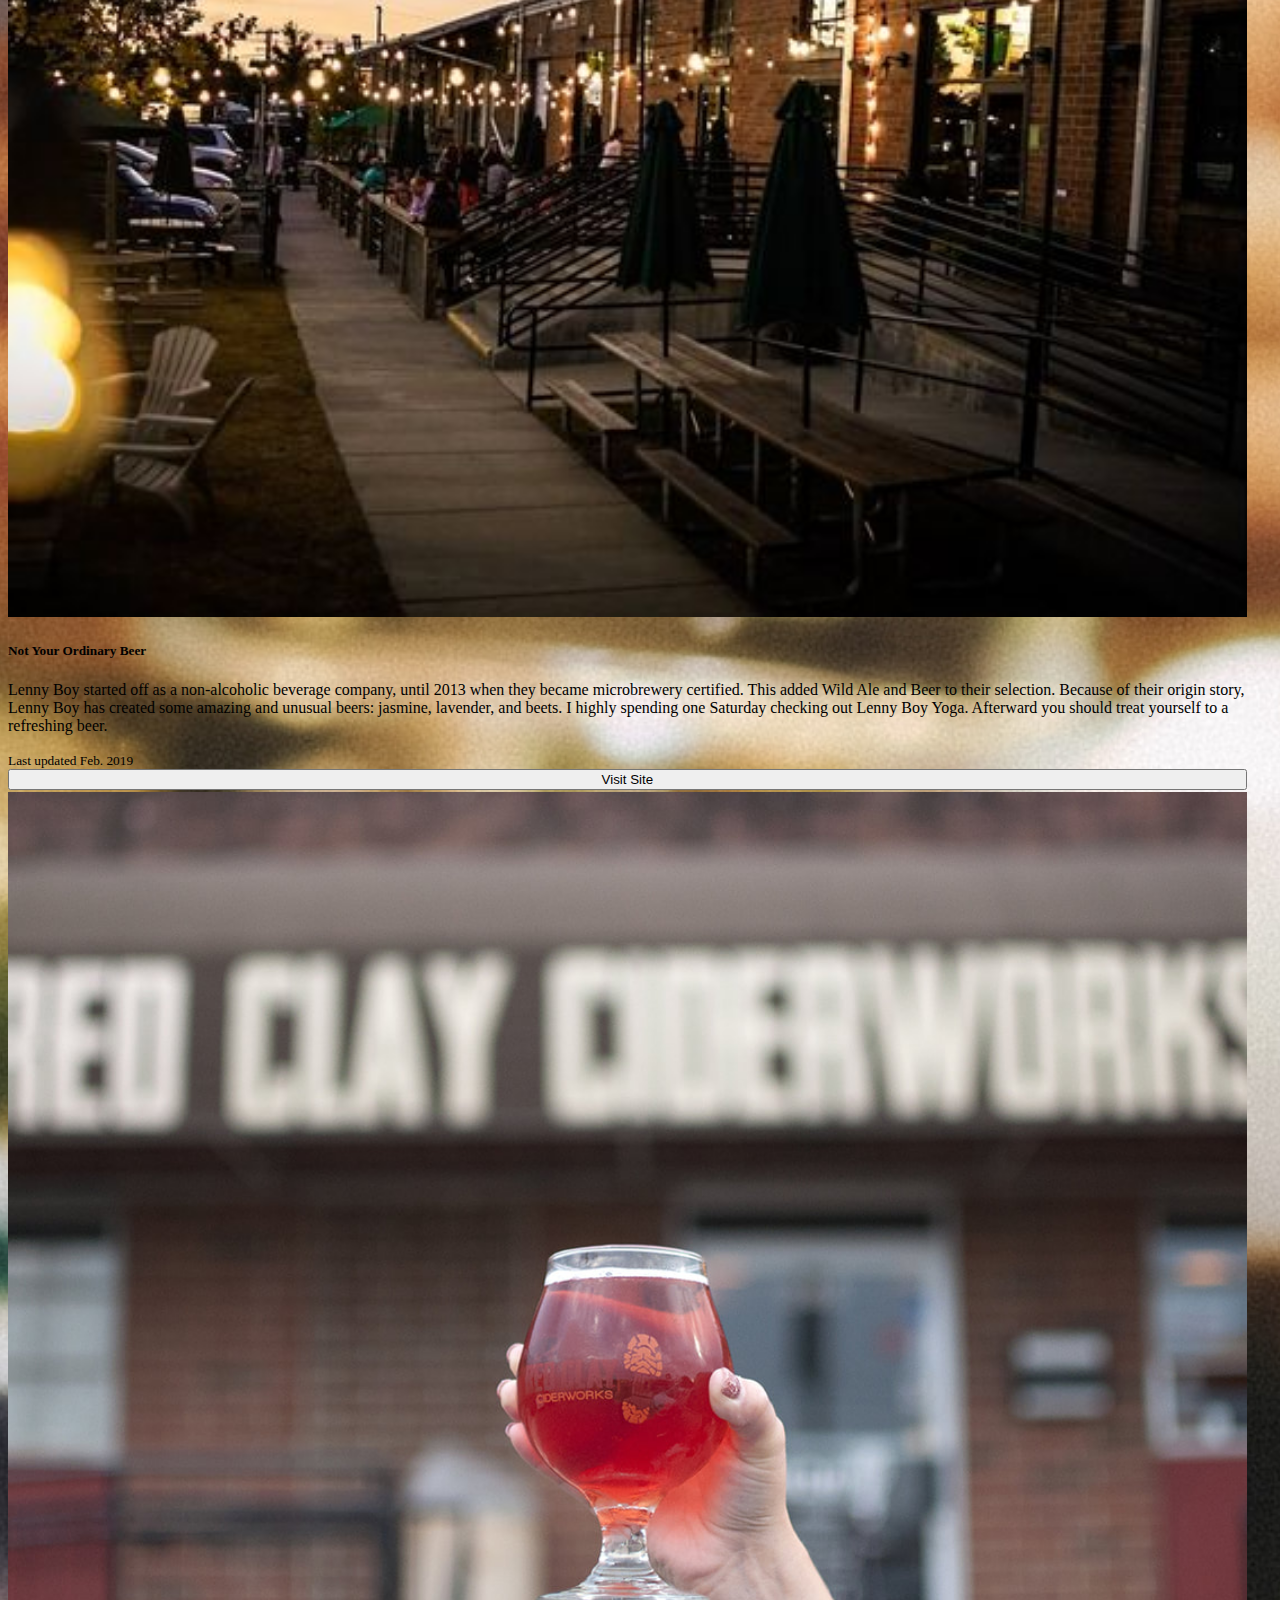
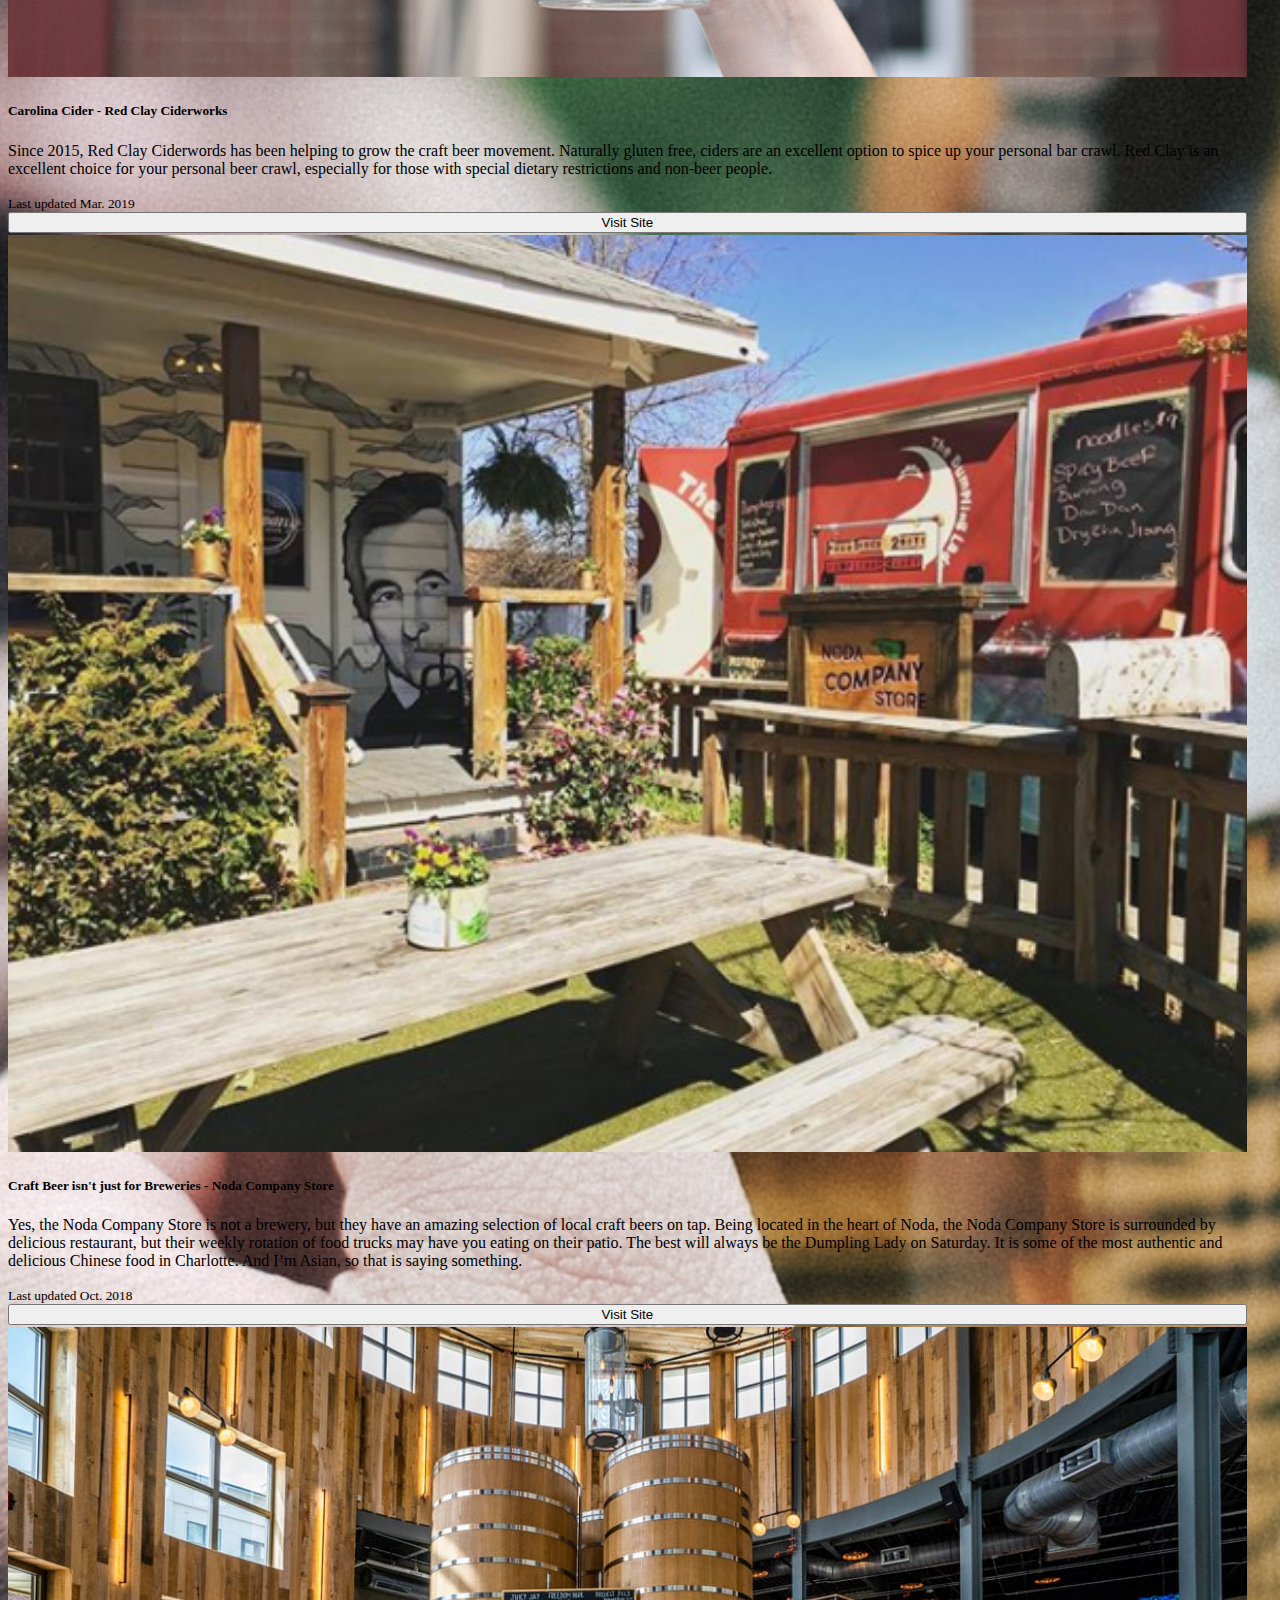
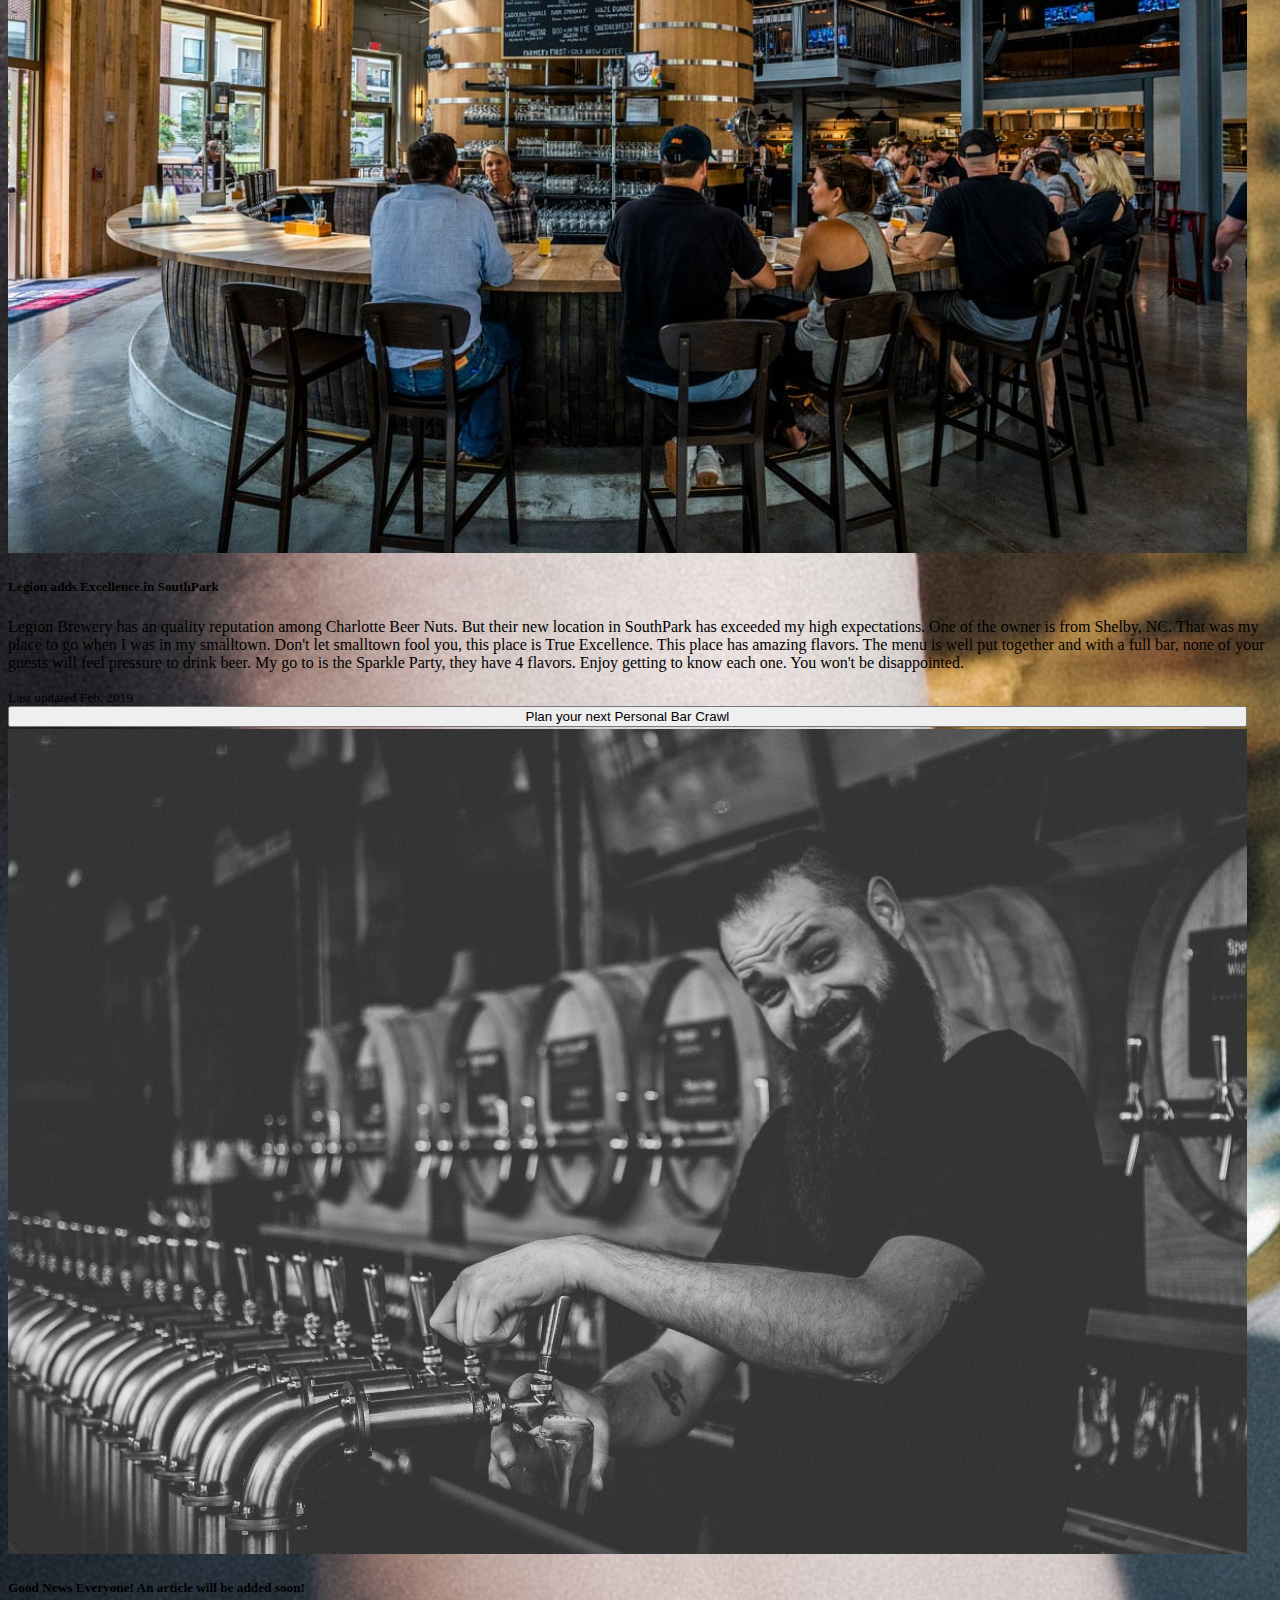
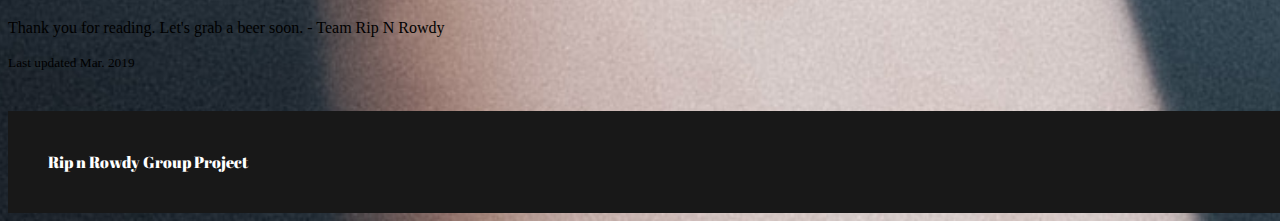
==== commit 179596f5: "disclaimer added to banner to discourage minors from viewing site" ====
--- a/blog.html
+++ b/blog.html
@@ -22,6 +22,7 @@
     <div class="bannerHead text-center">
       <h1 class="title">BEER CRAWL PAGE</h1>
       <h3 class="subtitle">- create your night out -</h3>
+      <h6 class="subtitle">*Disclaimer: By entering this site you are verifying you are over 21 years old. </h6>
     </div>
   </div>
 
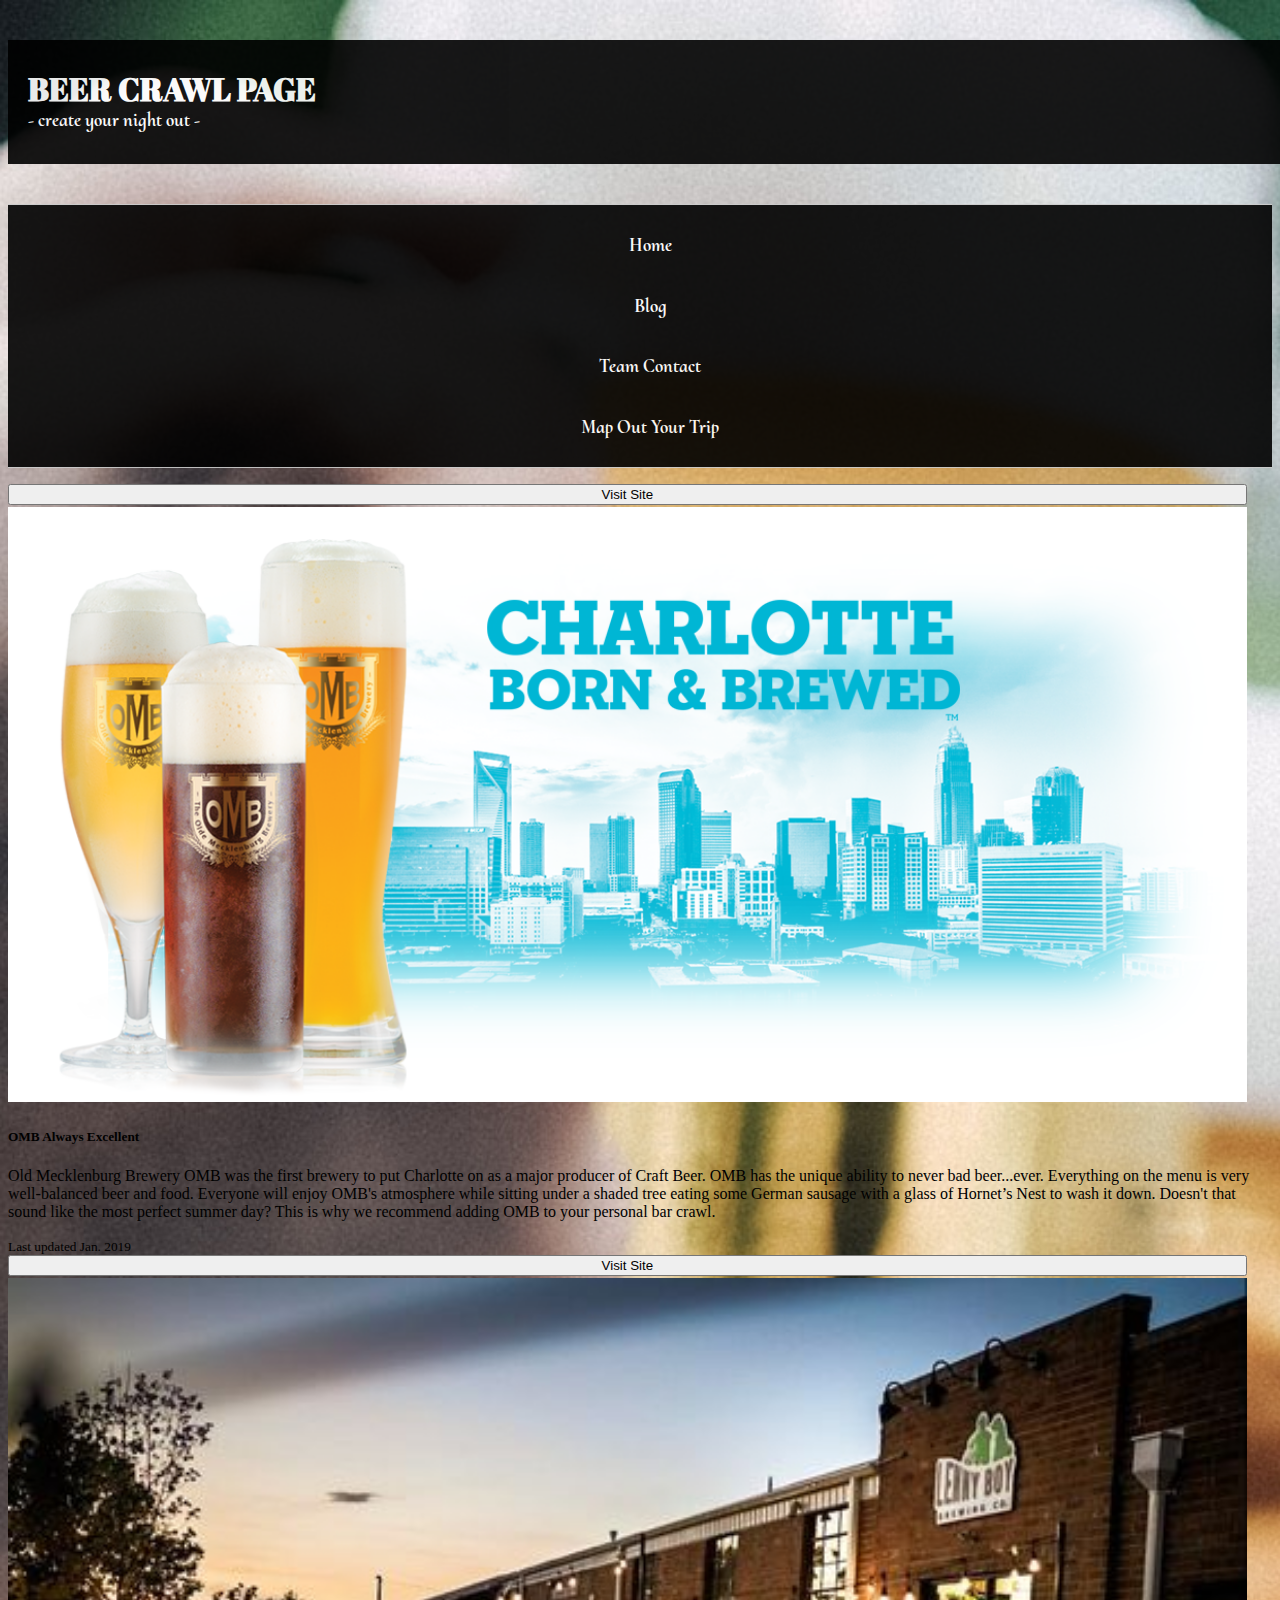
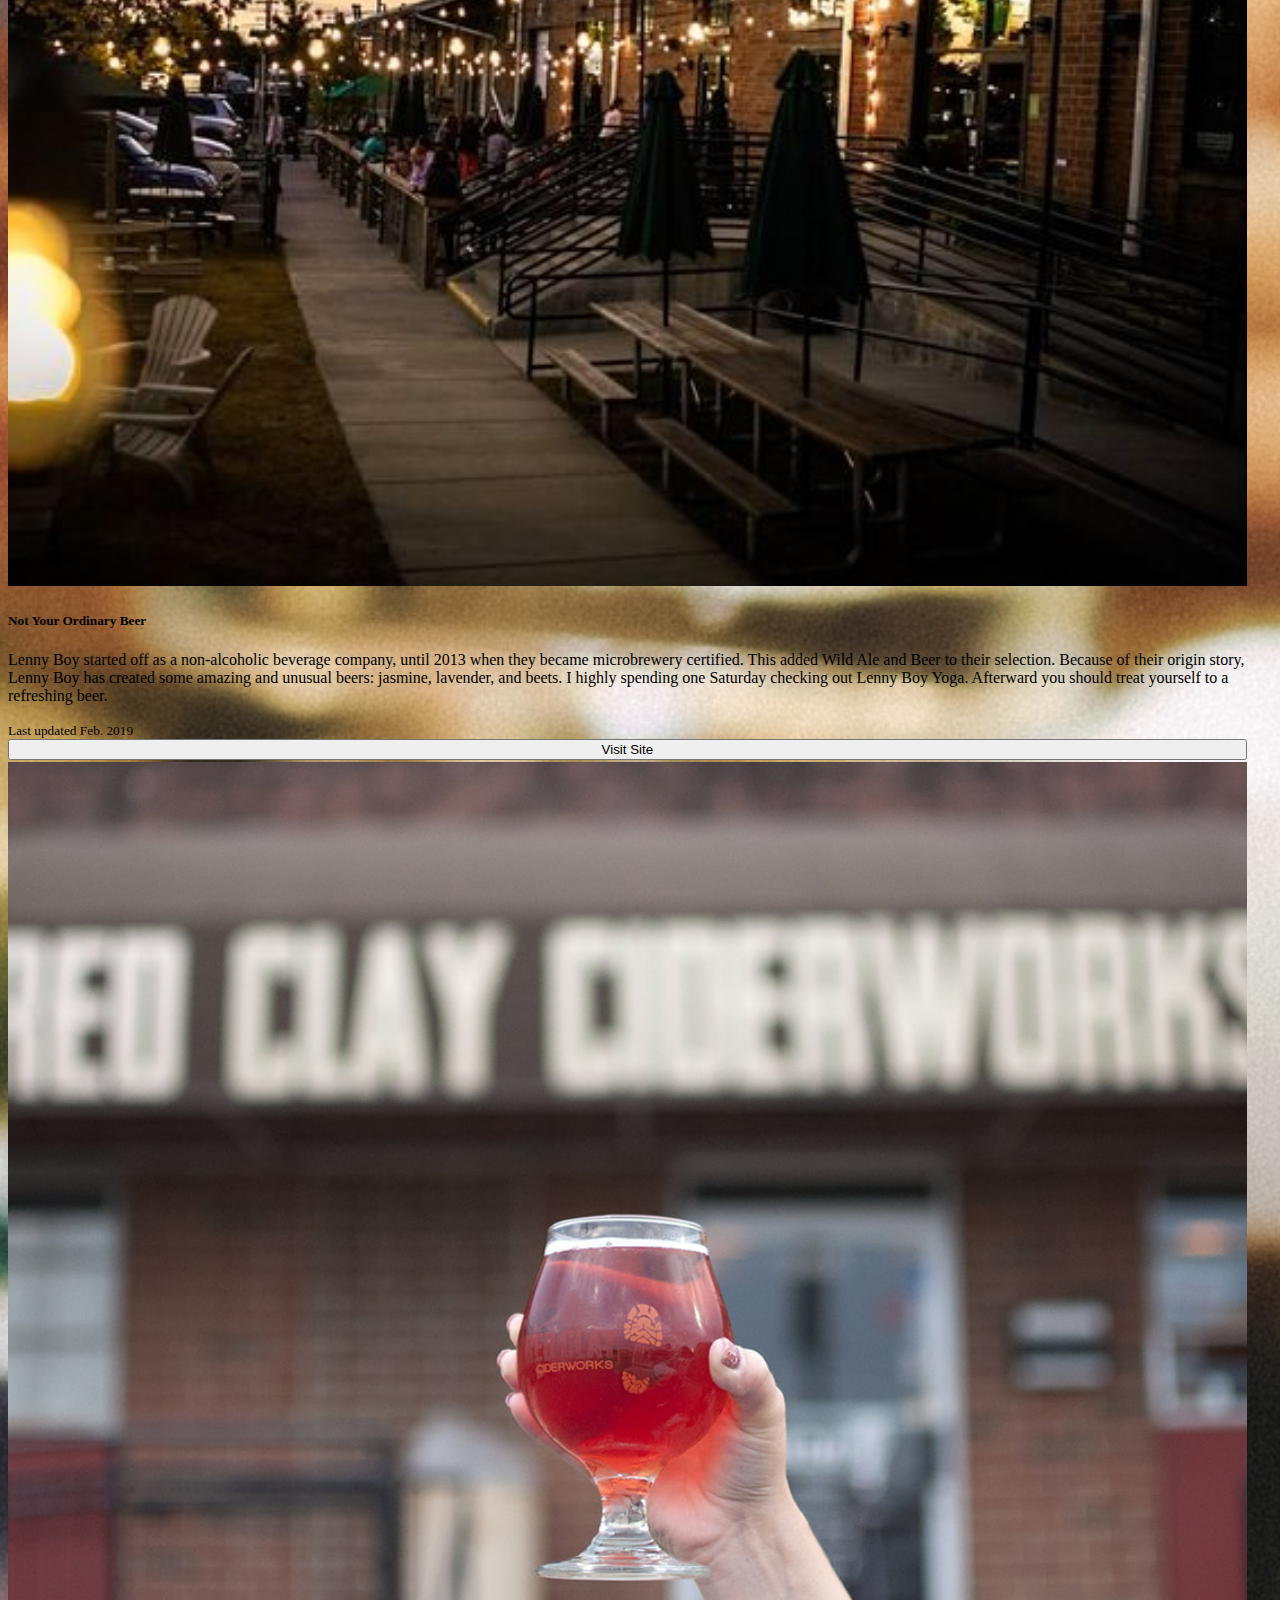
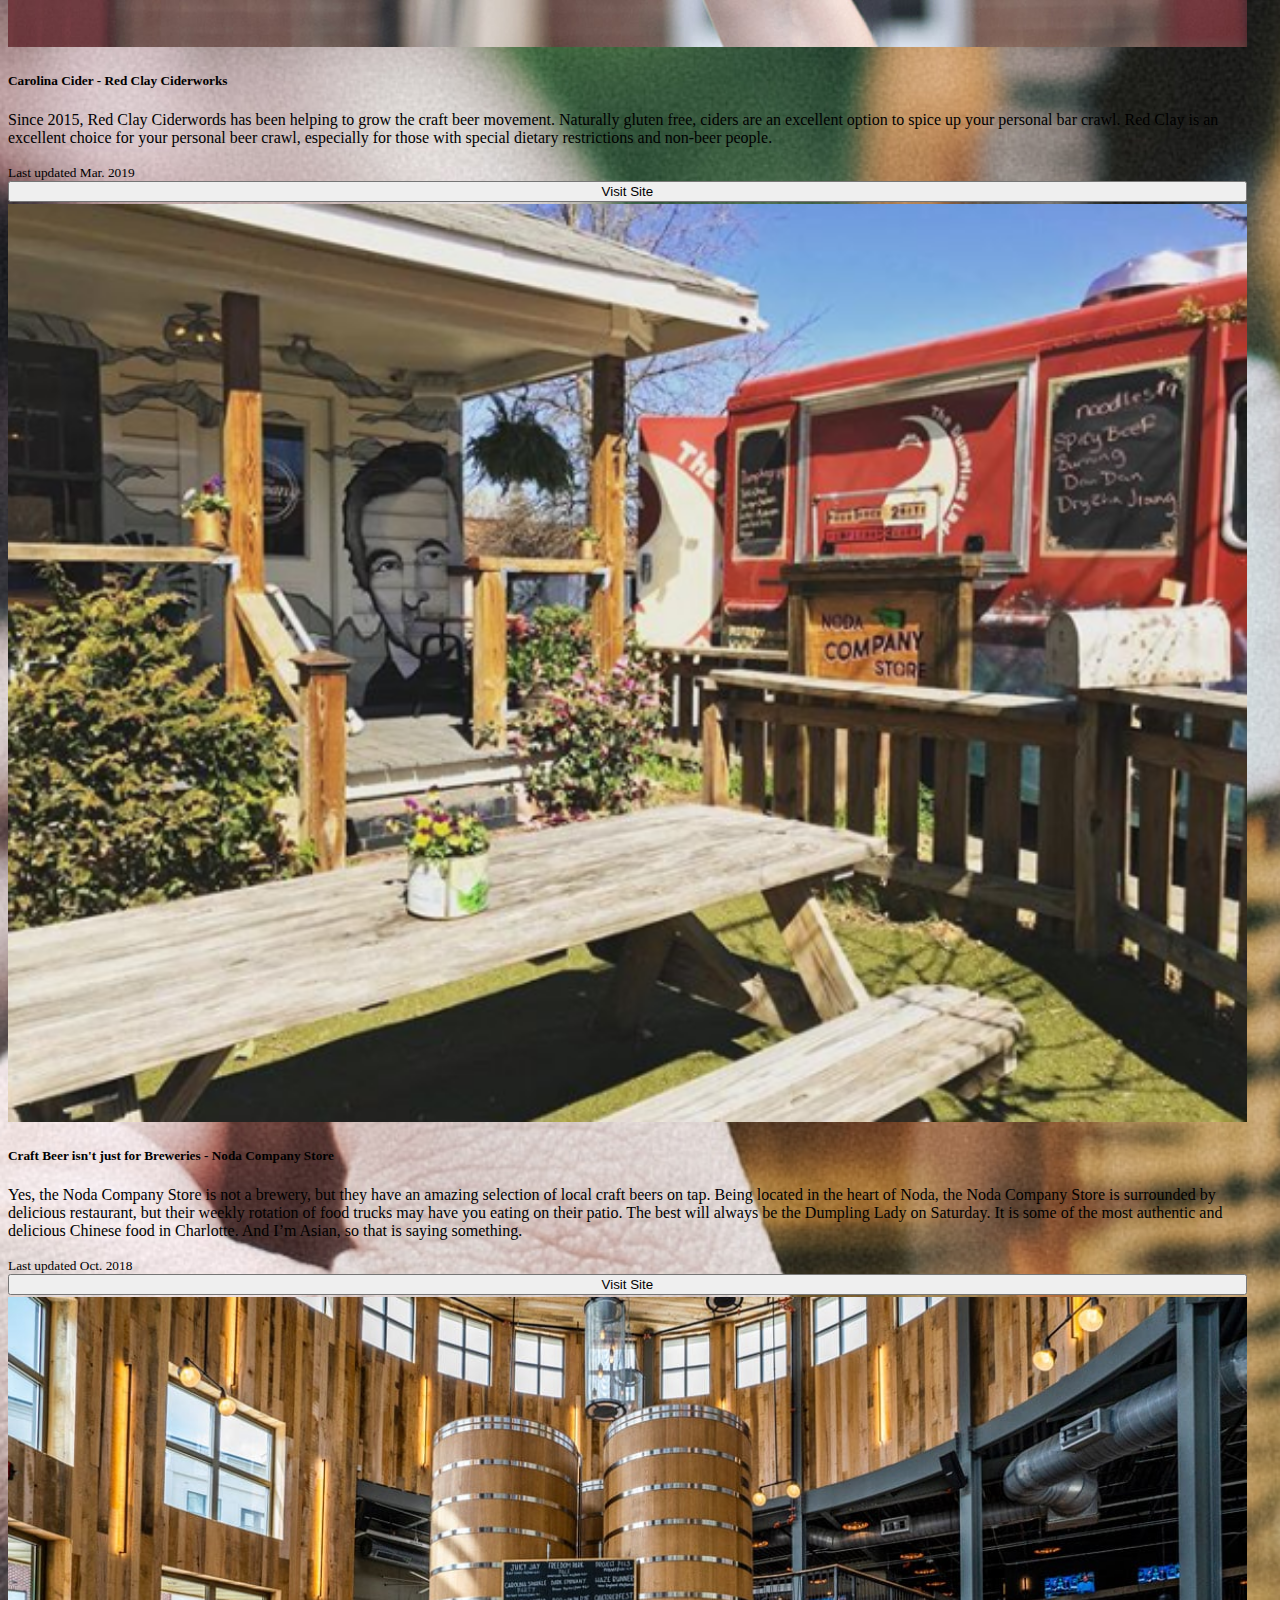
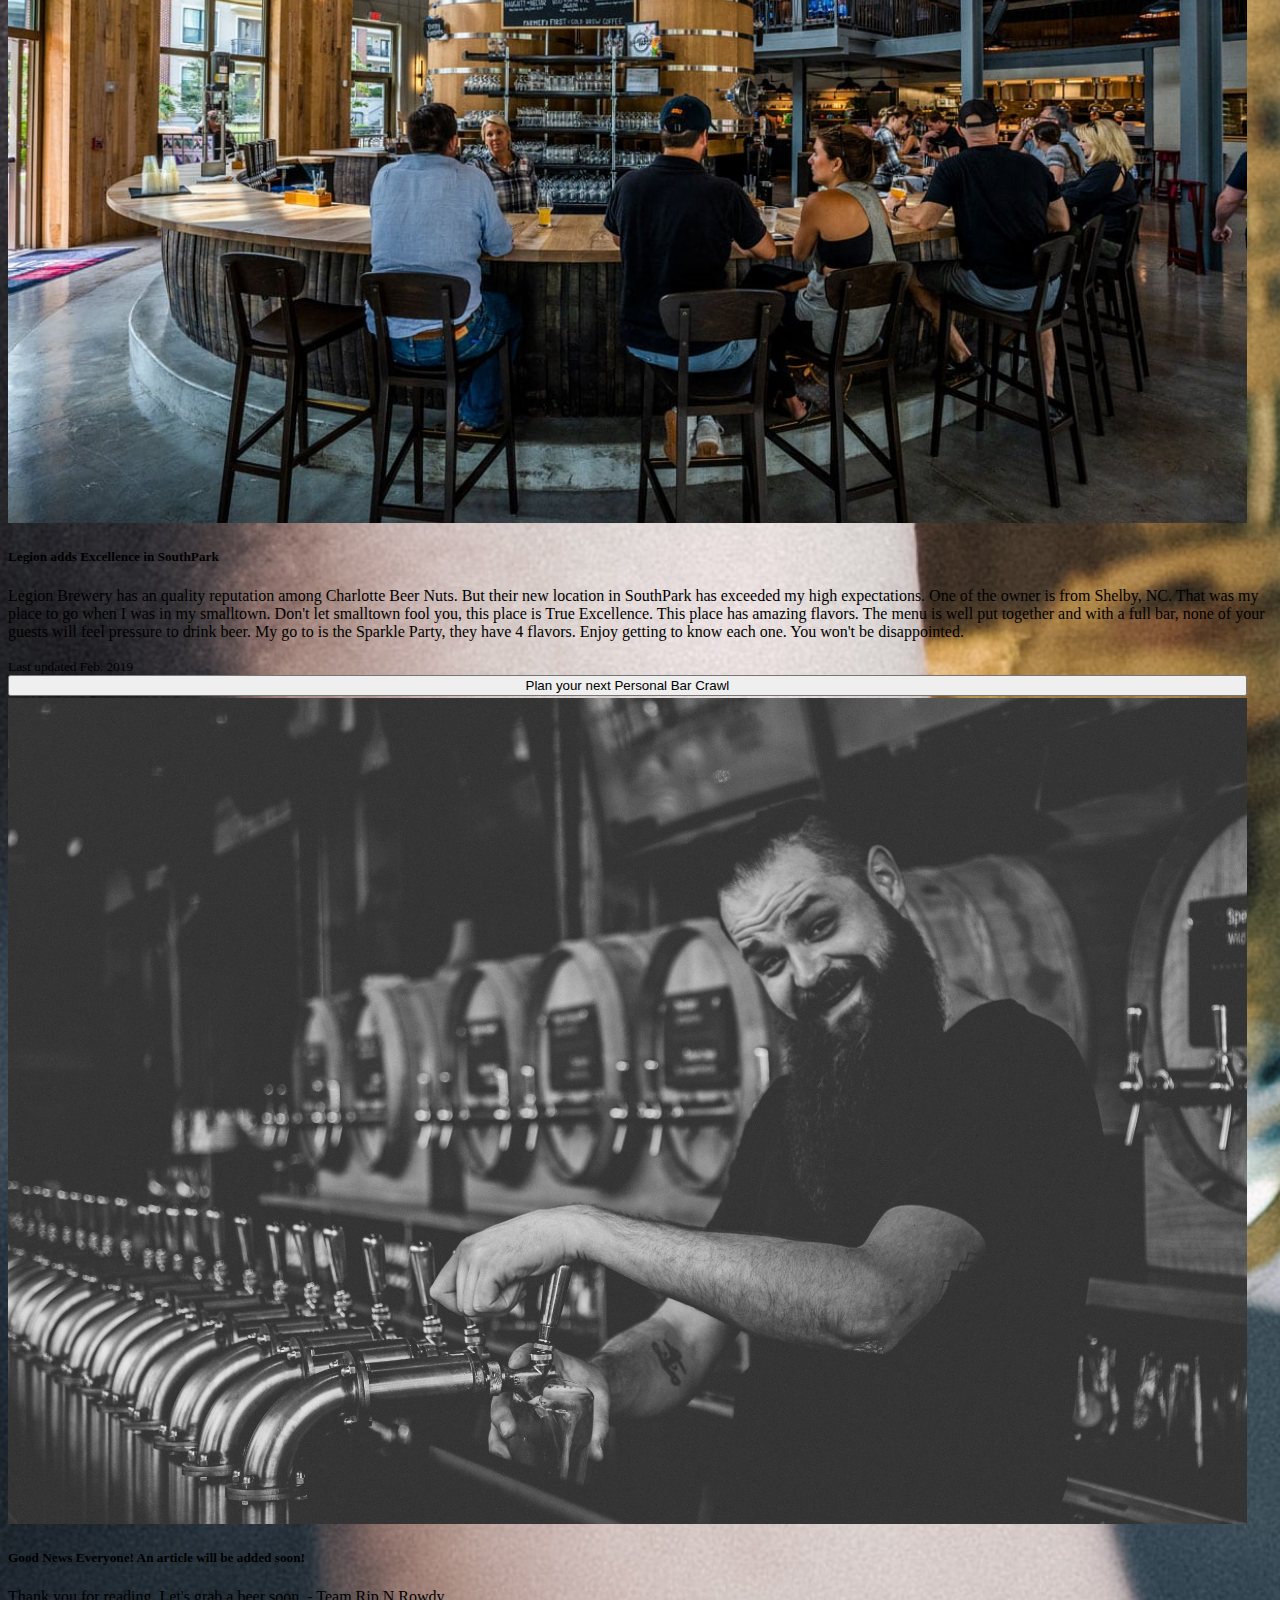
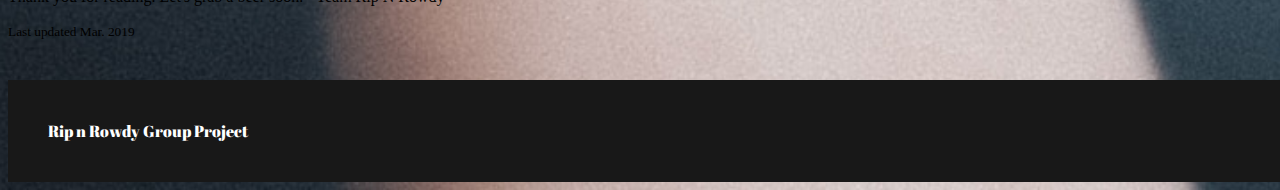
==== commit 565d98ba: "added age alert at top and css changes" ====
--- a/blog.html
+++ b/blog.html
@@ -18,11 +18,11 @@
 
 
 <body>
+
   <div class="container">
     <div class="bannerHead text-center">
       <h1 class="title">BEER CRAWL PAGE</h1>
       <h3 class="subtitle">- create your night out -</h3>
-      <h6 class="subtitle">*Disclaimer: By entering this site you are verifying you are over 21 years old. </h6>
     </div>
   </div>
 
--- a/assets/css/style.css
+++ b/assets/css/style.css
@@ -193,5 +193,26 @@
 
 a {
   text-decoration-color: none;
-  color: green;
-}
+  color: rgb(53, 148, 53);
+}
+
+.turnGreen {
+  color: rgb(53, 148, 53);
+  font-style: bold;
+}
+
+.beerStoriesBody {
+padding-left: 25px;
+padding-right: 25px;
+}
+
+.tooltip .tooltiptext::after {
+  content: " ";
+  position: absolute;
+  top: 100%; /* At the bottom of the tooltip */
+  left: 50%;
+  margin-left: -5px;
+  border-width: 5px;
+  border-style: solid;
+  border-color: black transparent transparent transparent;
+}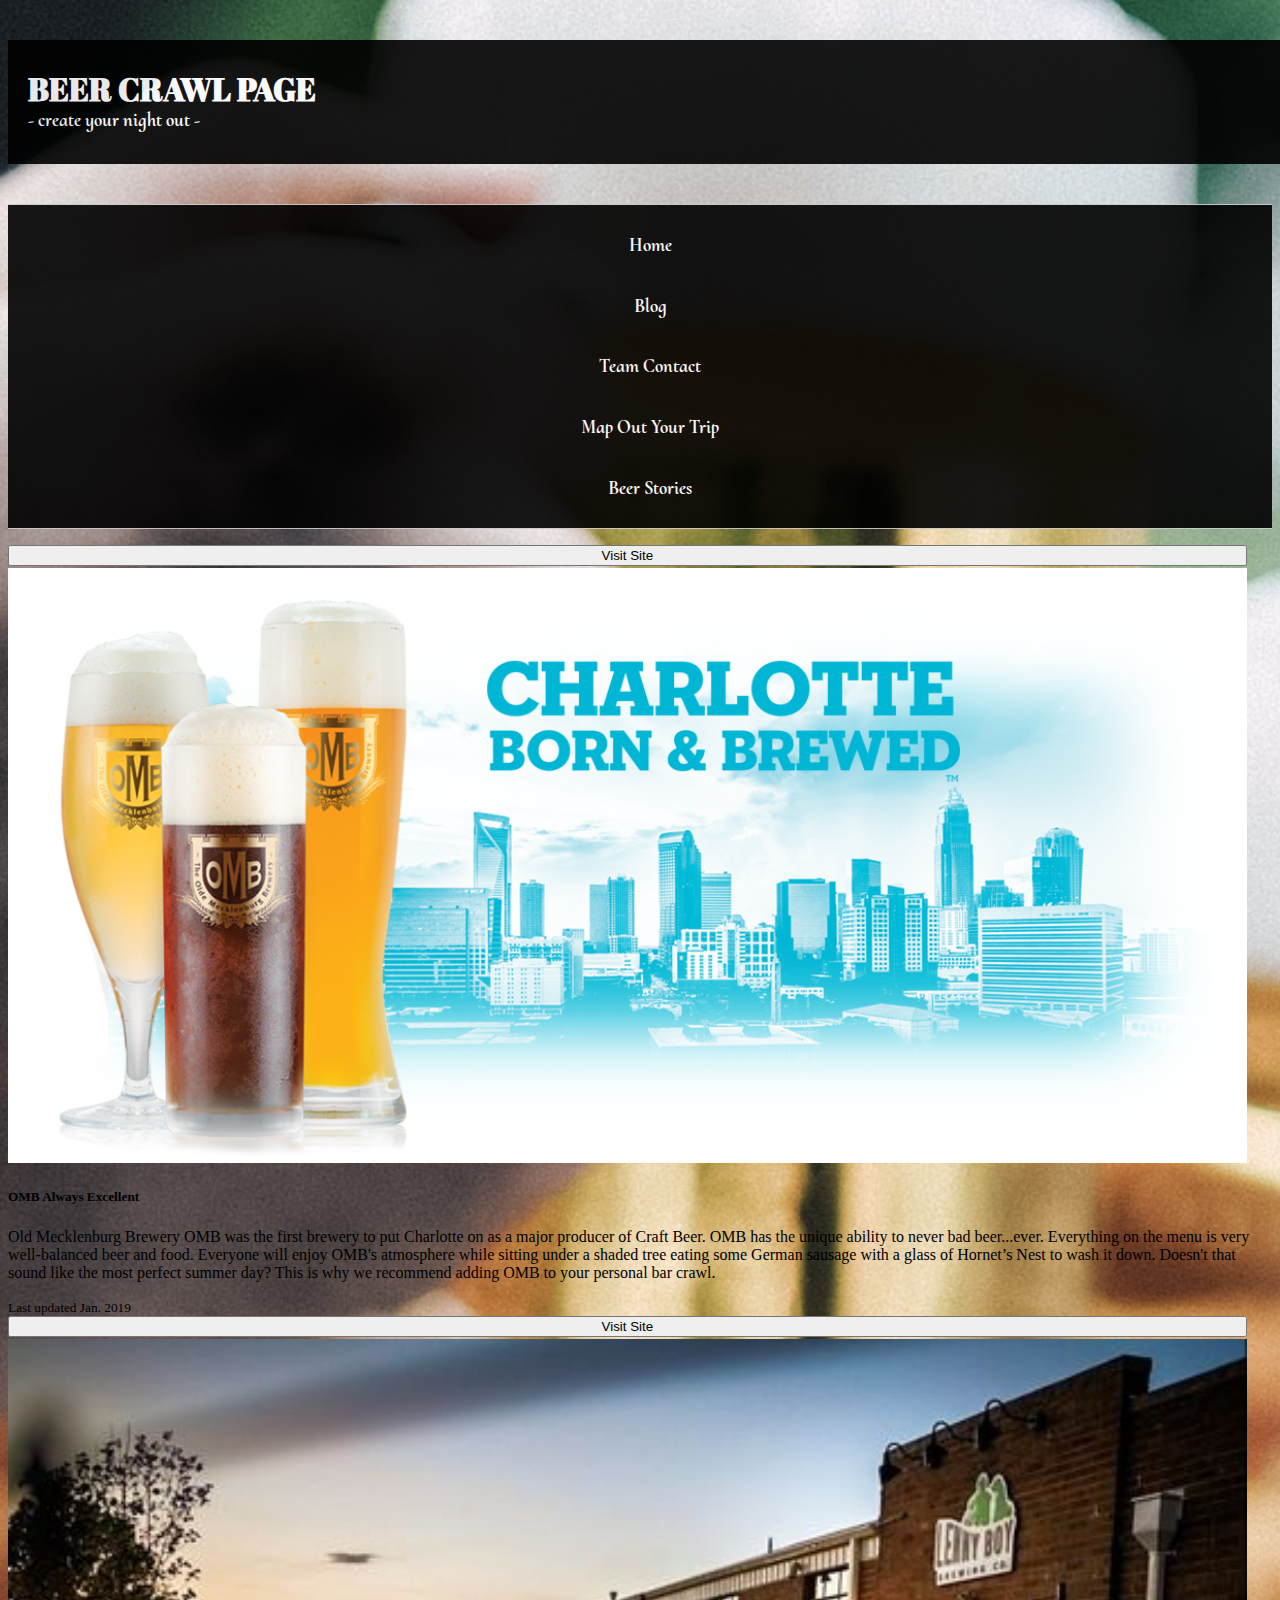
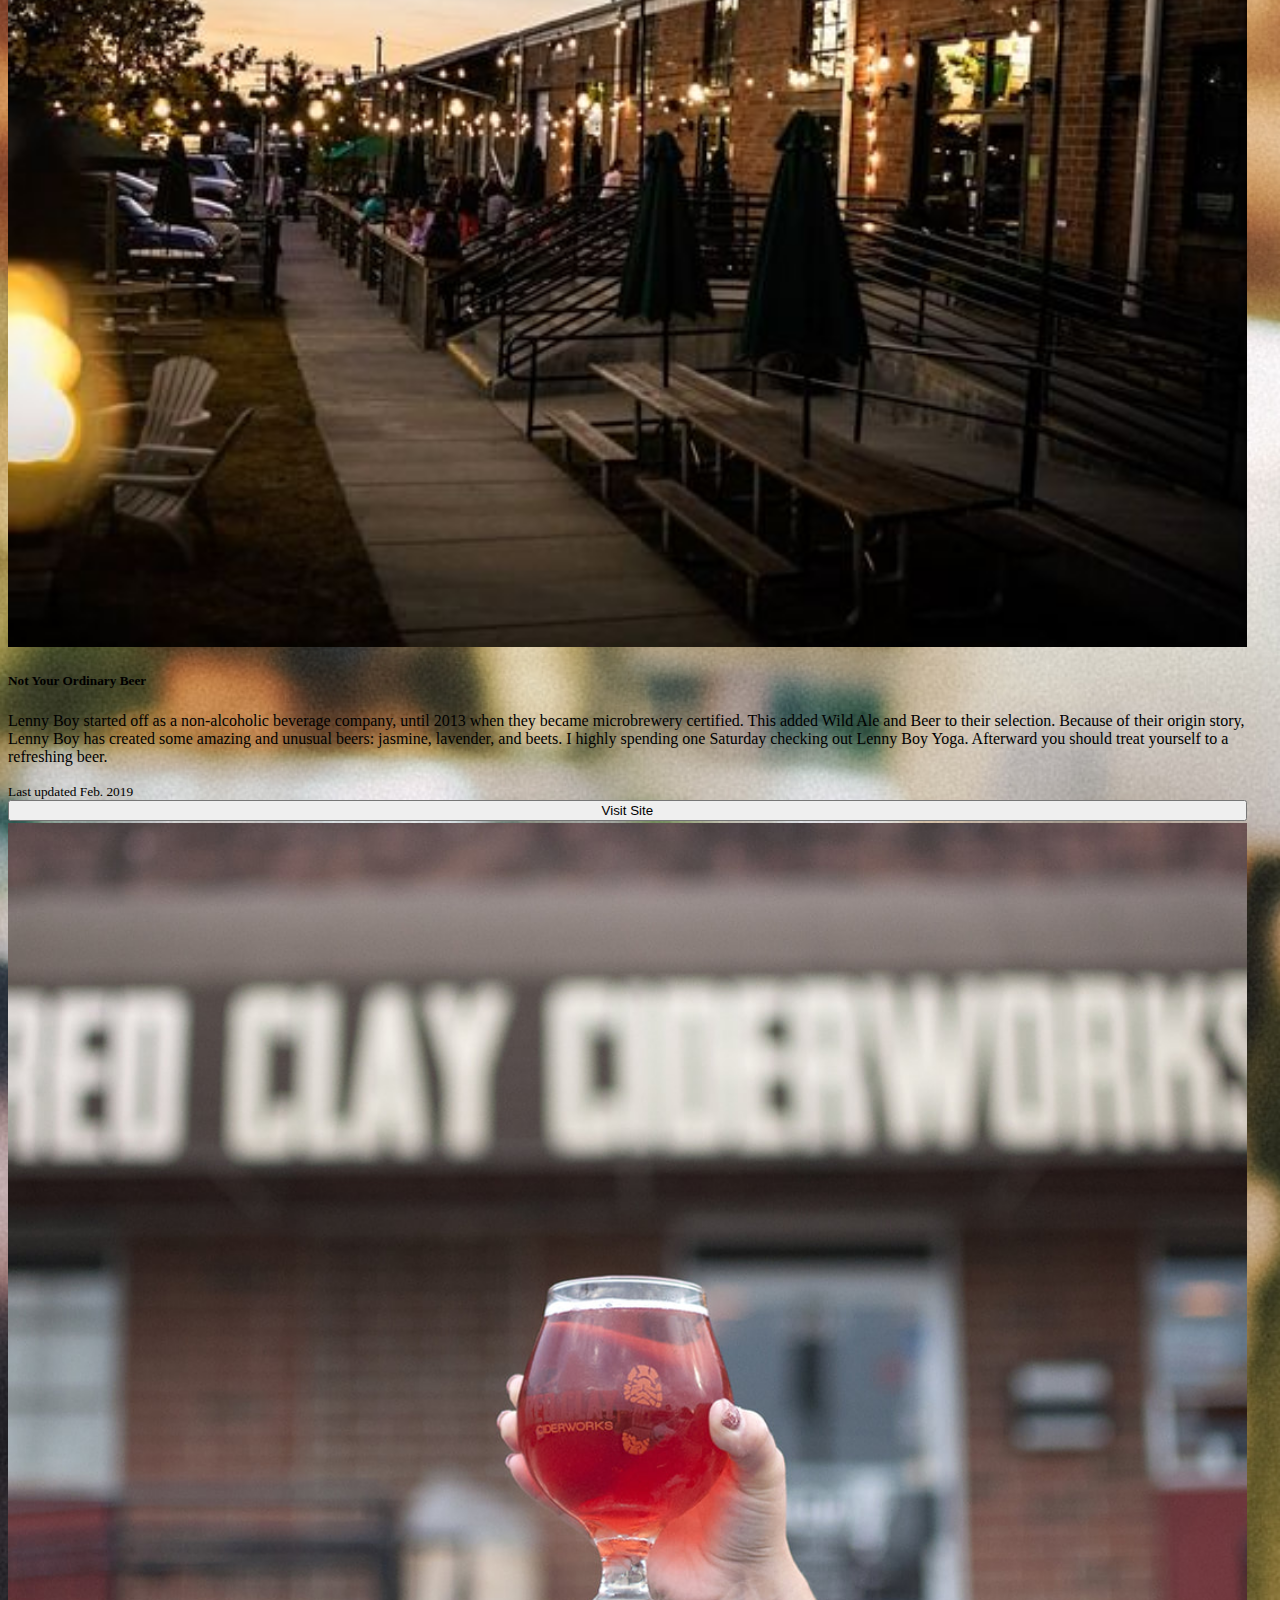
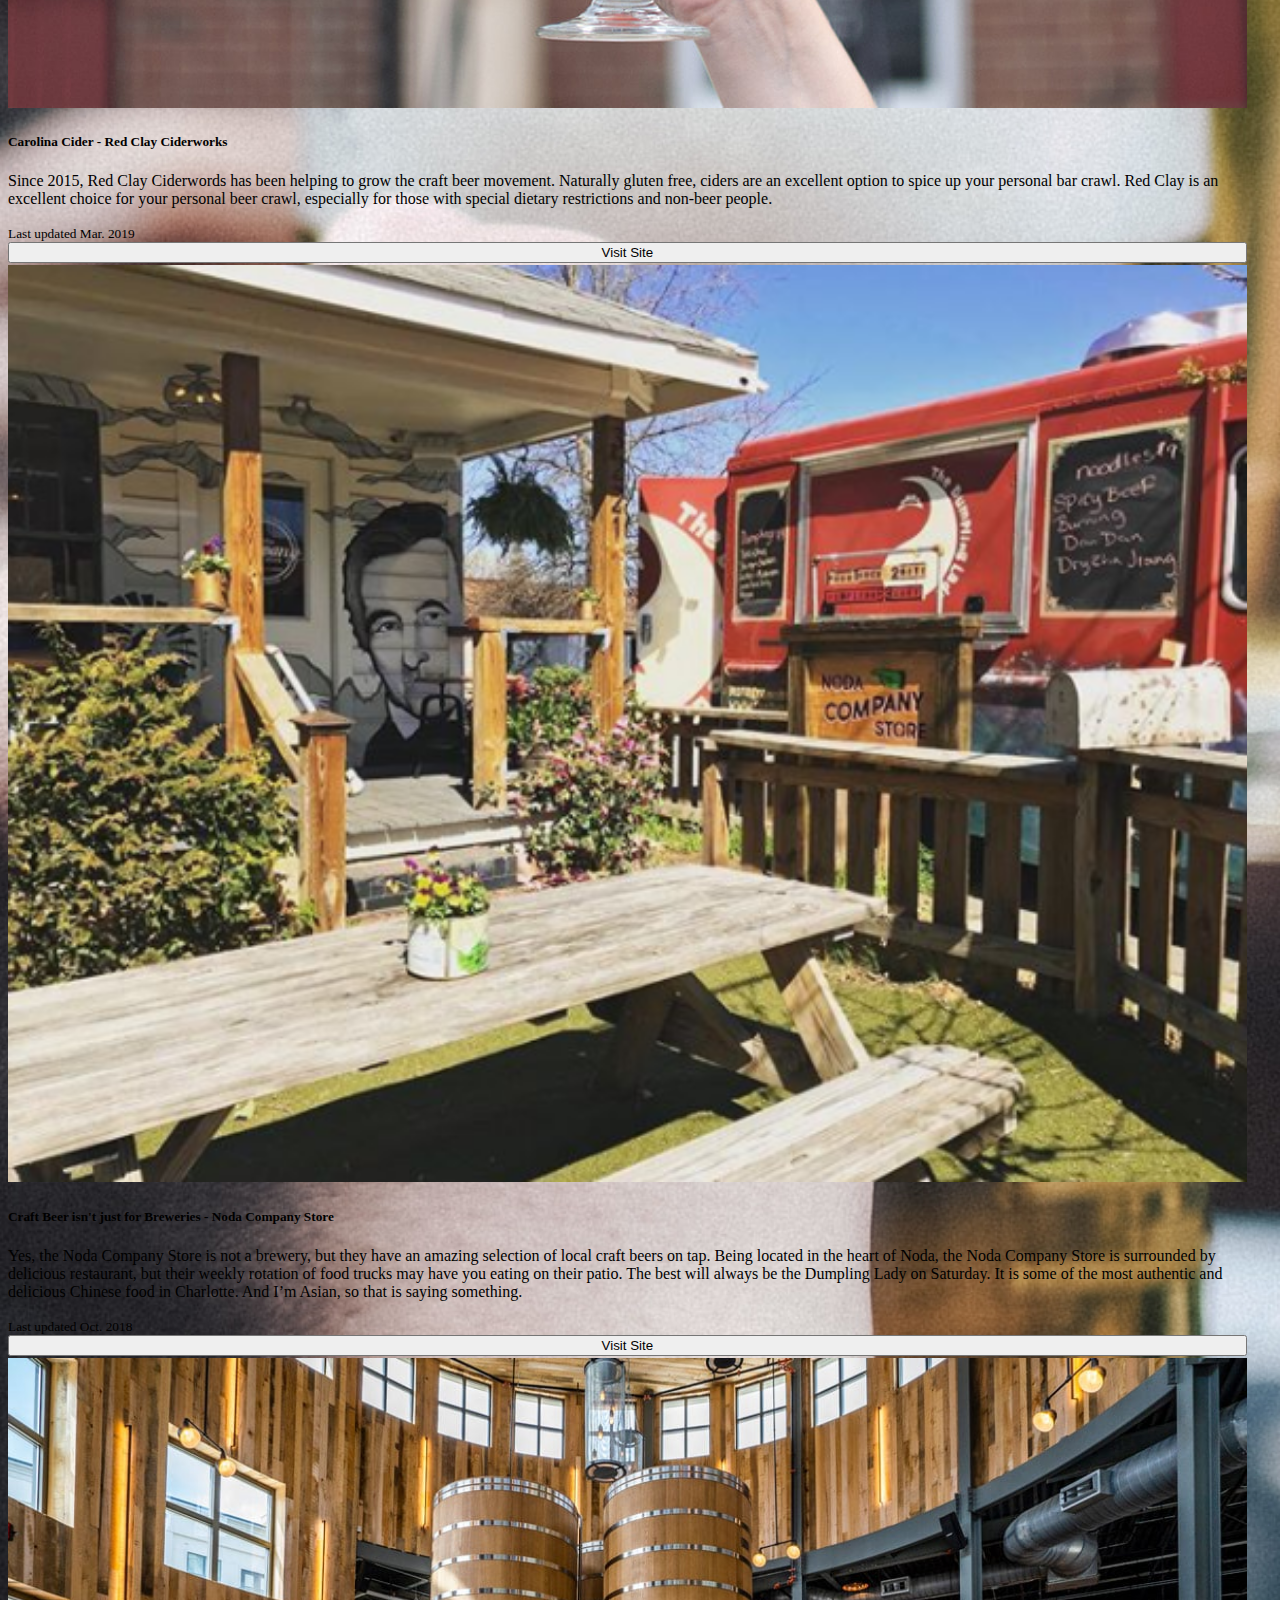
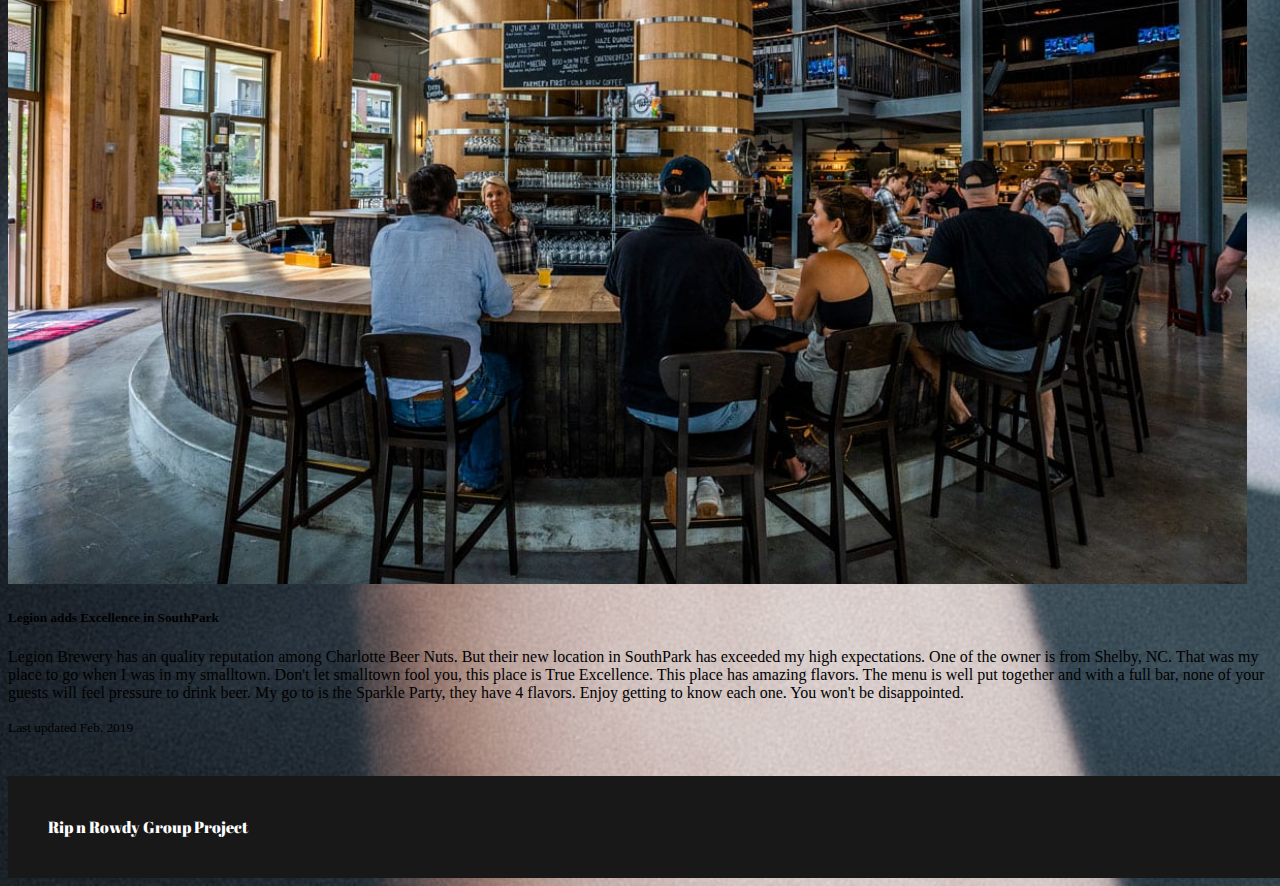
==== commit 4d3e9815: "final" ====
--- a/blog.html
+++ b/blog.html
@@ -13,12 +13,11 @@
   <link rel="stylesheet" href="https://stackpath.bootstrapcdn.com/bootstrap/4.2.1/css/bootstrap.min.css"
     integrity="sha384-GJzZqFGwb1QTTN6wy59ffF1BuGJpLSa9DkKMp0DgiMDm4iYMj70gZWKYbI706tWS" crossorigin="anonymous">
   <link rel="stylesheet" type="text/css" media="screen" href="assets/css/style.css">
-  <script src="app.js"></script>
+  <script src="assets/javascript/blog.js"></script>
 </head>
 
 
 <body>
-
   <div class="container">
     <div class="bannerHead text-center">
       <h1 class="title">BEER CRAWL PAGE</h1>
@@ -39,9 +38,9 @@
     <li class="nav-item text-center">
       <h3><a class="nav-link" href="placesTest.html">Map Out Your Trip</a></h3>
     </li>
-    <!-- <li class="nav-item text-center">
+    <li class="nav-item text-center">
       <h3><a class="nav-link" href="userStories.html">Beer Stories</a></h3>
-    </li> -->
+    </li>
   </ul>
   <div class="blog">
     <div class="card-deck">
@@ -139,18 +138,19 @@
           <small class="text-muted">Last updated Feb. 2019</small>
         </div>
       </div>
-      <div class="card m-5">
-        <a href='placesTest.html' class="disabled"><button name="brewery" class="m-1 blogBtn disabled">Plan your next Personal Bar Crawl</button></a>
-        <!-- <button id="lennyBoyGoogleCalendar" class="m-1 blogBtn">Add to Google Calendar</button> -->
-        <img src="assets/images/bartenderPic.jpg" class="card-img-top" alt="Bearded bartender pouring a">
+      <!-- <div class="card m-5">
+        <a href='http://www.redclayciderworks.com/' target="_blank"><button name="brewery" class="m-1 blogBtn">Visit
+            Site</button></a>
+        <button id="lennyBoyGoogleCalendar" class="m-1 blogBtn">Add to Google Calendar</button>
+        <img src="assets/images/redClayblog.jpg" class="card-img-top" alt="...">
         <div class="card-body">
-          <h5 class="card-title">Good News Everyone! An article will be added soon!</h5>
-          <p class="card-text">Thank you for reading. Let's grab a beer soon. - Team Rip N Rowdy</p>
+          <h5 class="card-title">Carolina Cider - Red Clay Ciderworks</h5>
+          <p class="card-text"> </p>
         </div>
         <div class="card-footer">
           <small class="text-muted">Last updated Mar. 2019</small>
         </div>
-      </div>
+      </div> -->
     </div>
   </div>
 
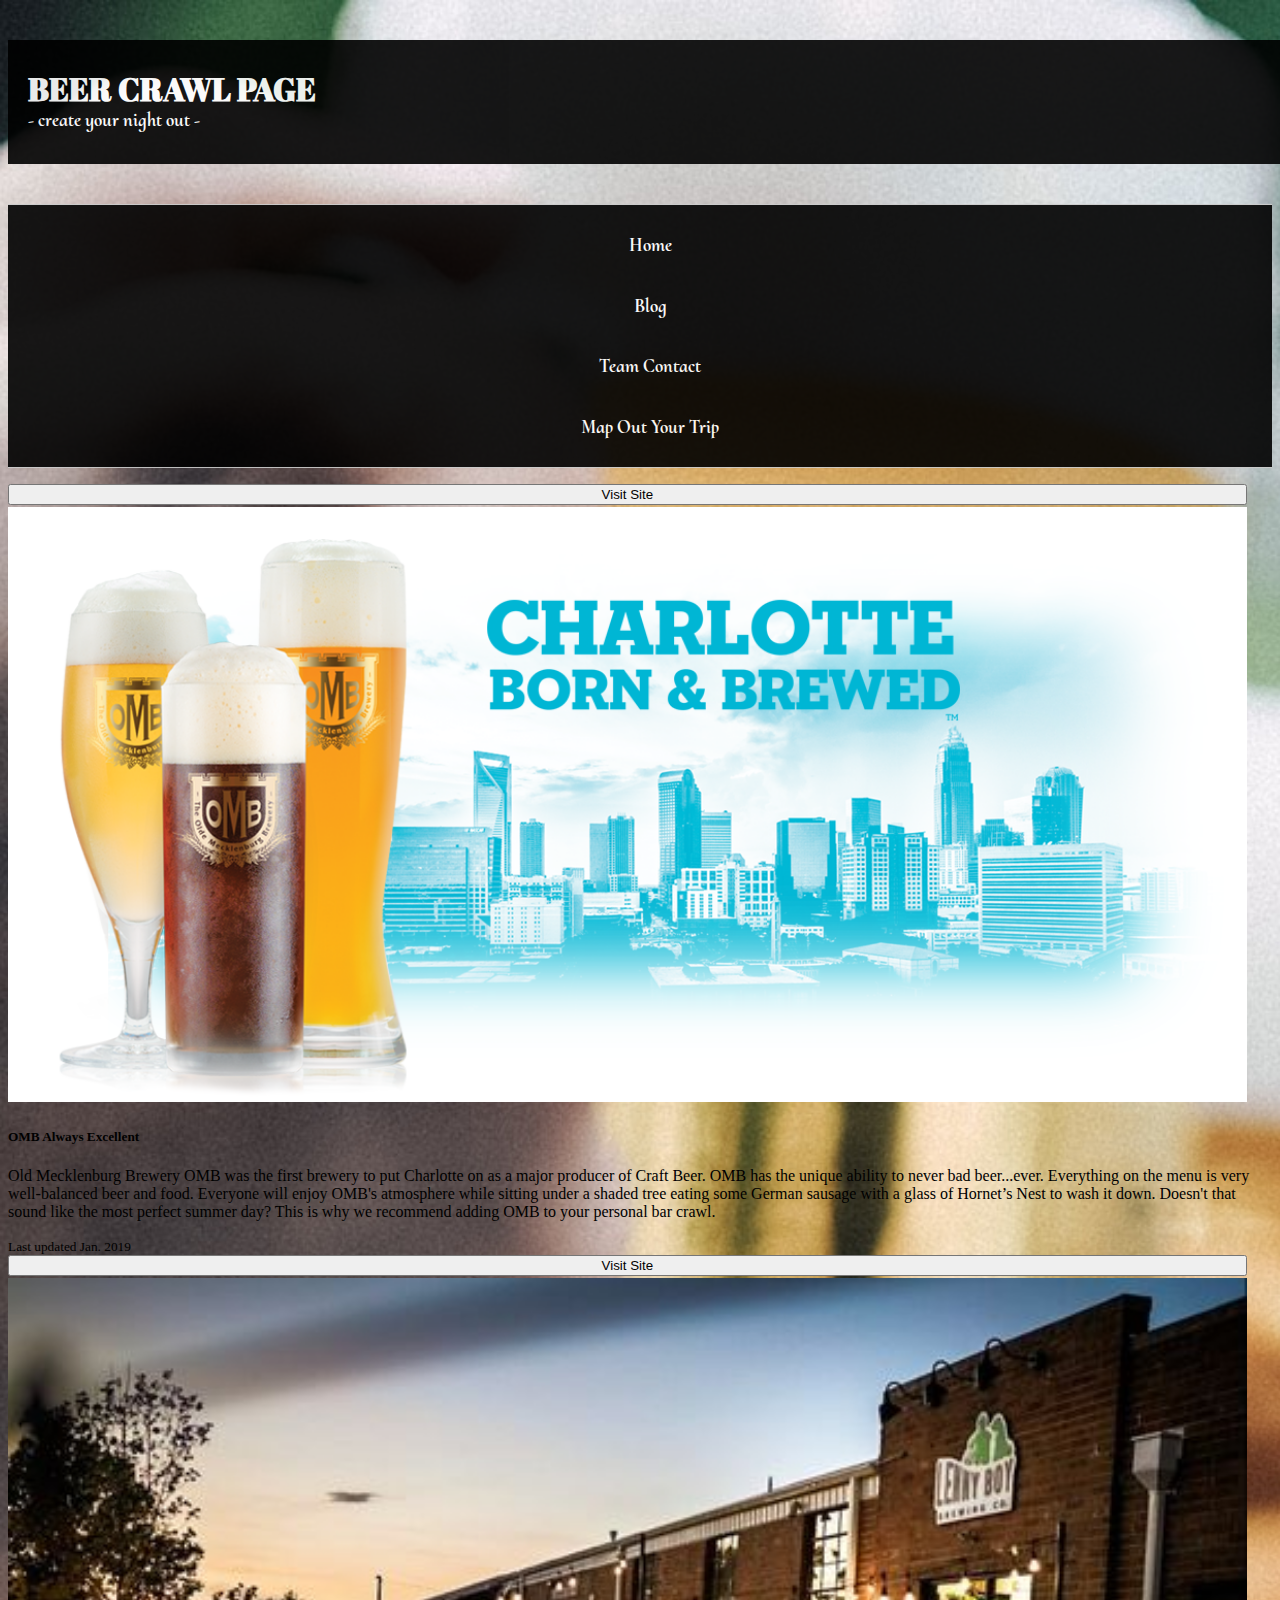
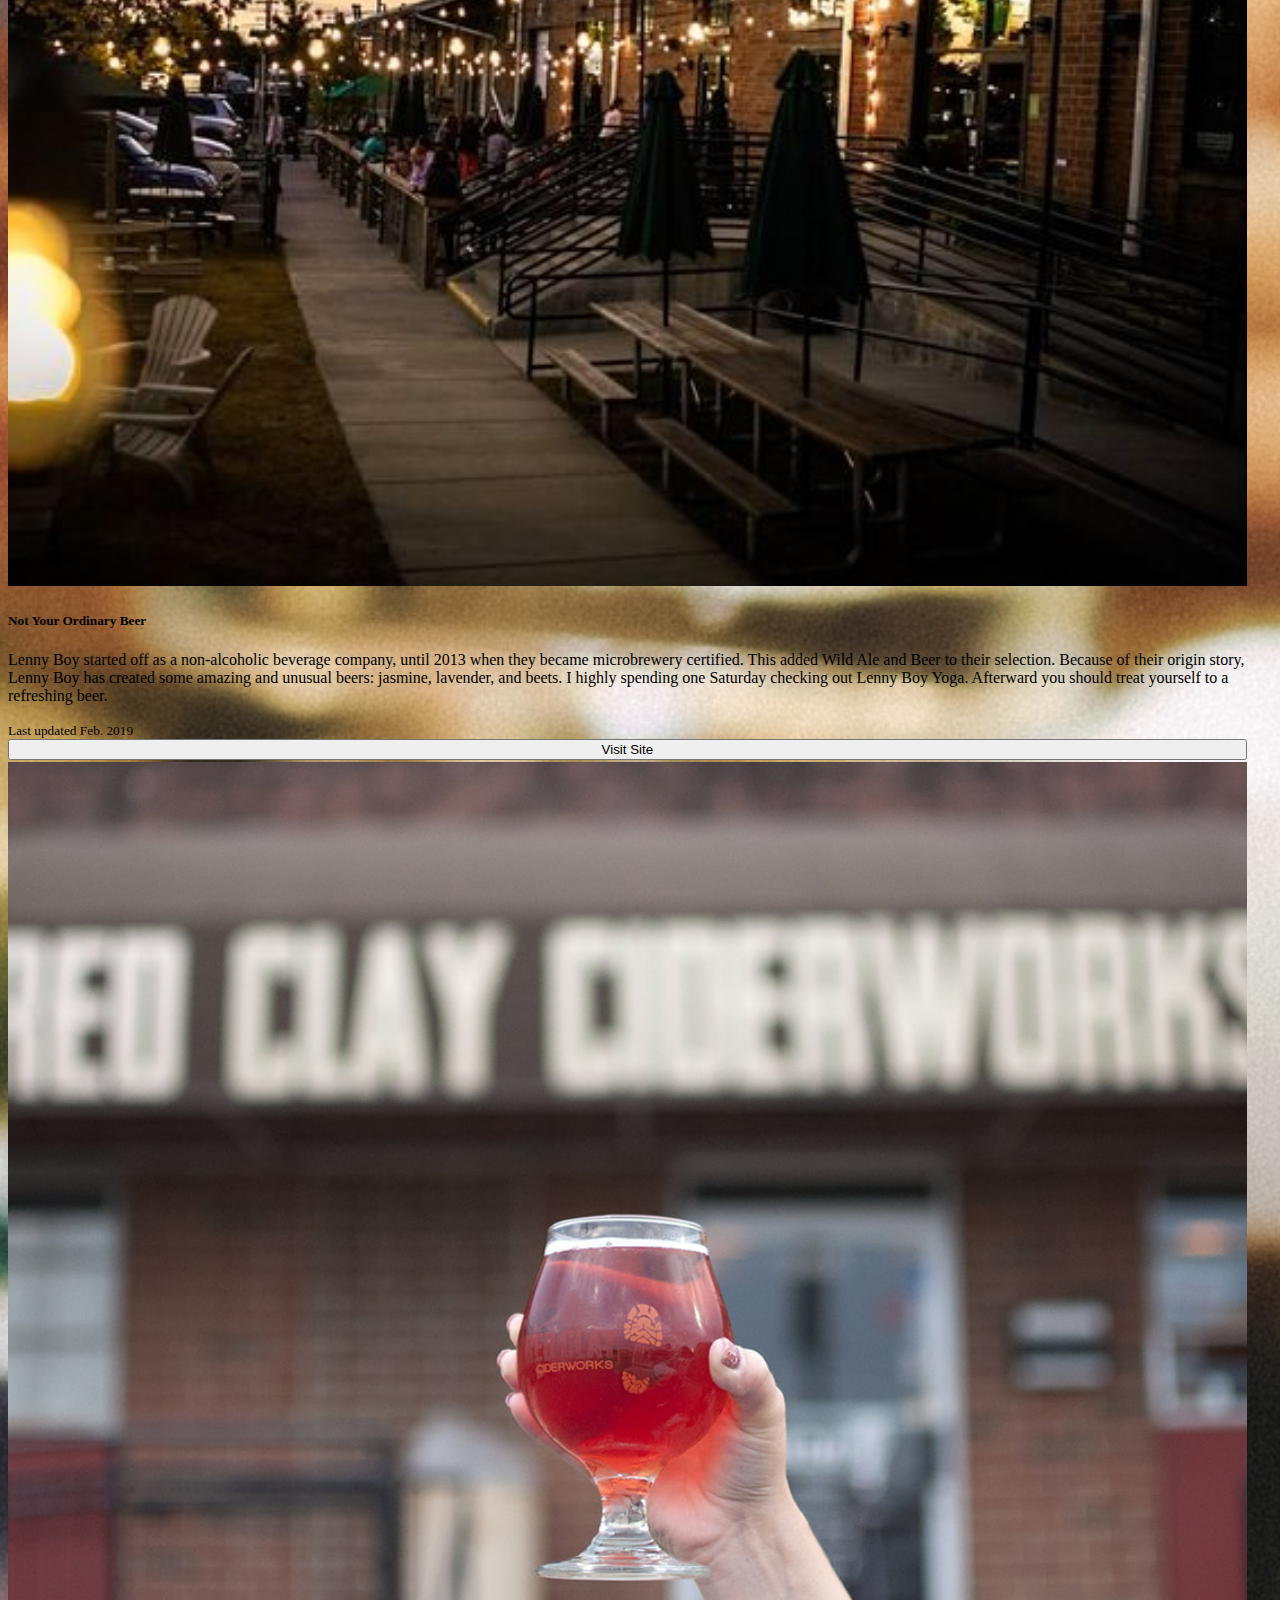
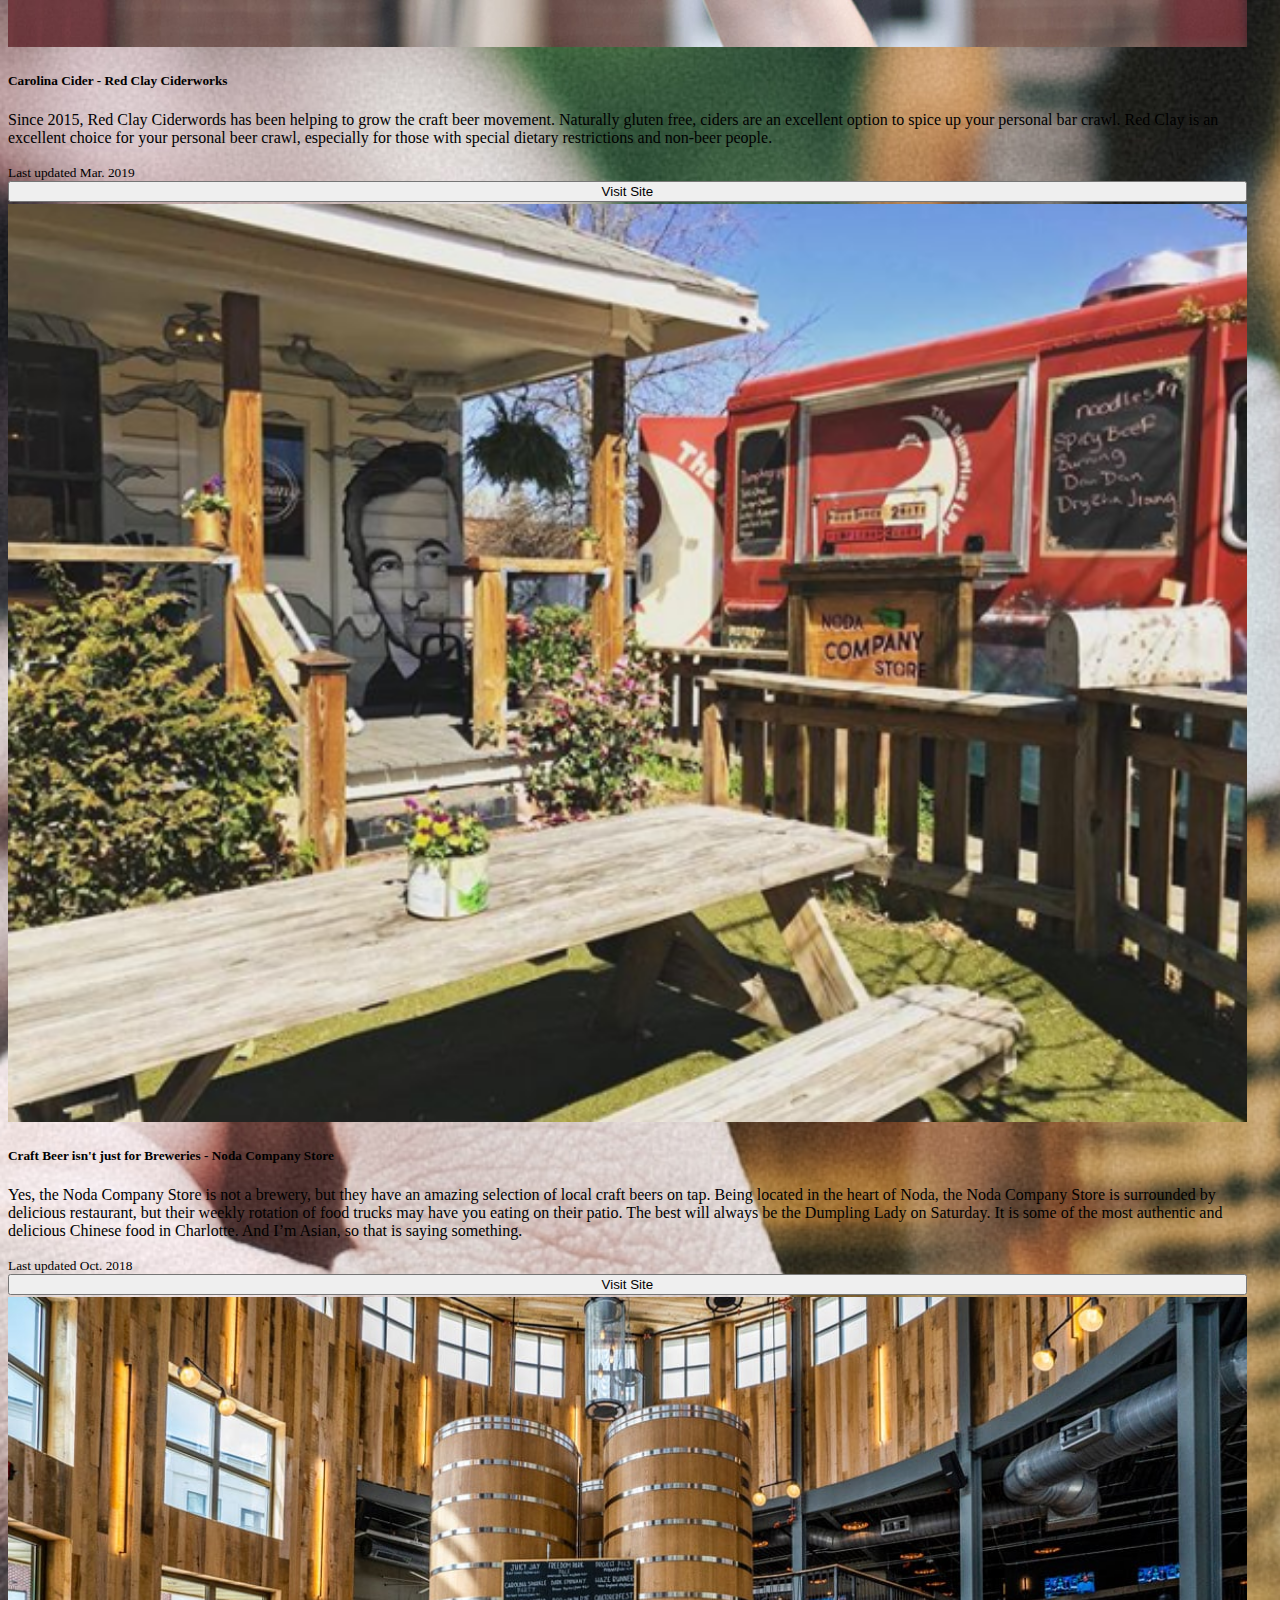
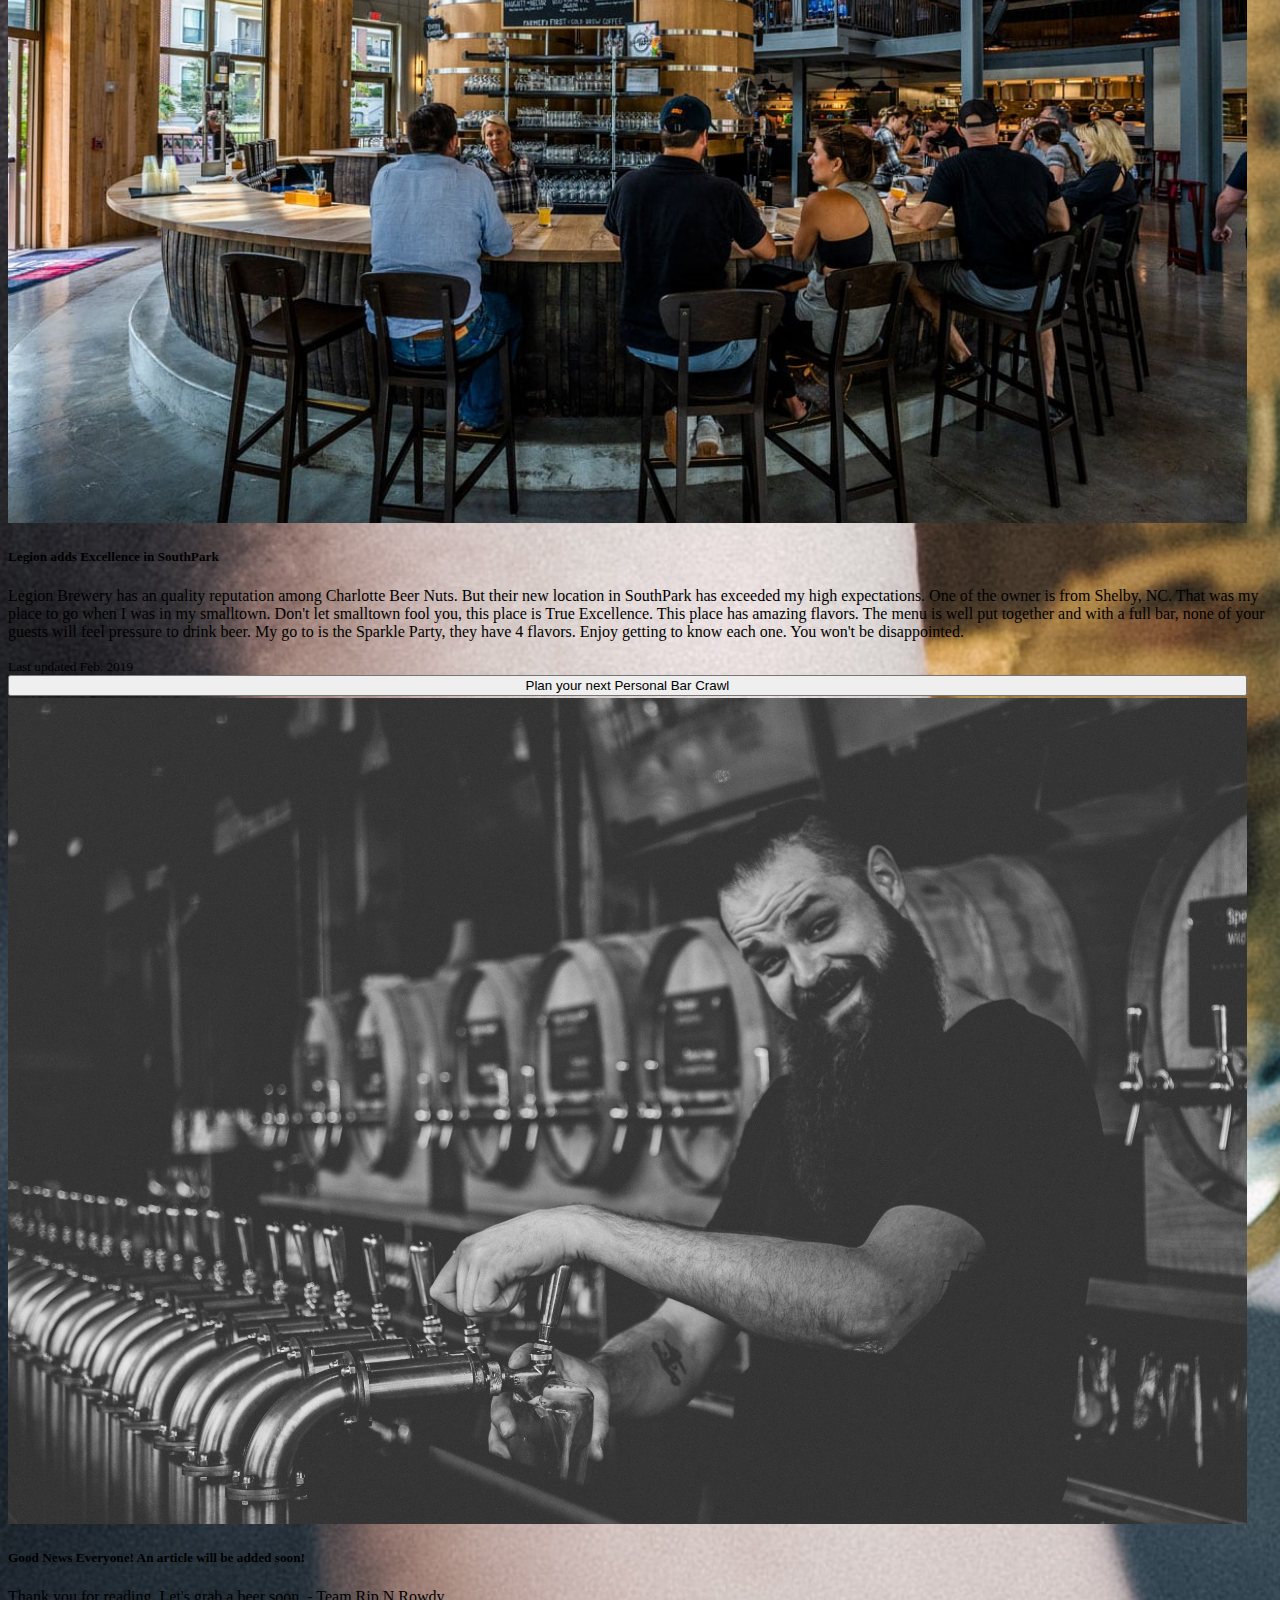
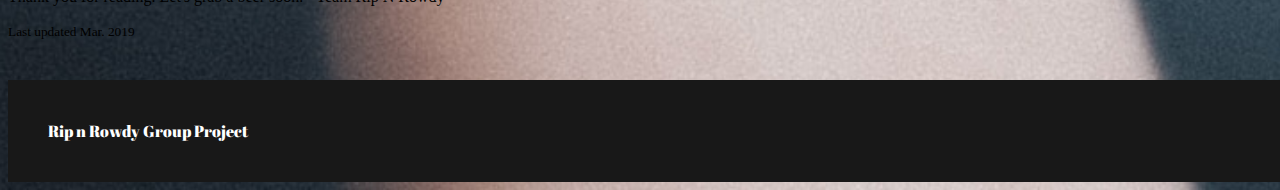
==== commit b7a4a413: "final" ====
--- a/blog.html
+++ b/blog.html
@@ -18,6 +18,7 @@
 
 
 <body>
+
   <div class="container">
     <div class="bannerHead text-center">
       <h1 class="title">BEER CRAWL PAGE</h1>
@@ -38,9 +39,9 @@
     <li class="nav-item text-center">
       <h3><a class="nav-link" href="placesTest.html">Map Out Your Trip</a></h3>
     </li>
-    <li class="nav-item text-center">
+    <!-- <li class="nav-item text-center">
       <h3><a class="nav-link" href="userStories.html">Beer Stories</a></h3>
-    </li>
+    </li> -->
   </ul>
   <div class="blog">
     <div class="card-deck">
@@ -138,19 +139,18 @@
           <small class="text-muted">Last updated Feb. 2019</small>
         </div>
       </div>
-      <!-- <div class="card m-5">
-        <a href='http://www.redclayciderworks.com/' target="_blank"><button name="brewery" class="m-1 blogBtn">Visit
-            Site</button></a>
-        <button id="lennyBoyGoogleCalendar" class="m-1 blogBtn">Add to Google Calendar</button>
-        <img src="assets/images/redClayblog.jpg" class="card-img-top" alt="...">
+      <div class="card m-5">
+        <a href='placesTest.html' class="disabled"><button name="brewery" class="m-1 blogBtn disabled">Plan your next Personal Bar Crawl</button></a>
+        <!-- <button id="lennyBoyGoogleCalendar" class="m-1 blogBtn">Add to Google Calendar</button> -->
+        <img src="assets/images/bartenderPic.jpg" class="card-img-top" alt="Bearded bartender pouring a">
         <div class="card-body">
-          <h5 class="card-title">Carolina Cider - Red Clay Ciderworks</h5>
-          <p class="card-text"> </p>
+          <h5 class="card-title">Good News Everyone! An article will be added soon!</h5>
+          <p class="card-text">Thank you for reading. Let's grab a beer soon. - Team Rip N Rowdy</p>
         </div>
         <div class="card-footer">
           <small class="text-muted">Last updated Mar. 2019</small>
         </div>
-      </div> -->
+      </div>
     </div>
   </div>
 
